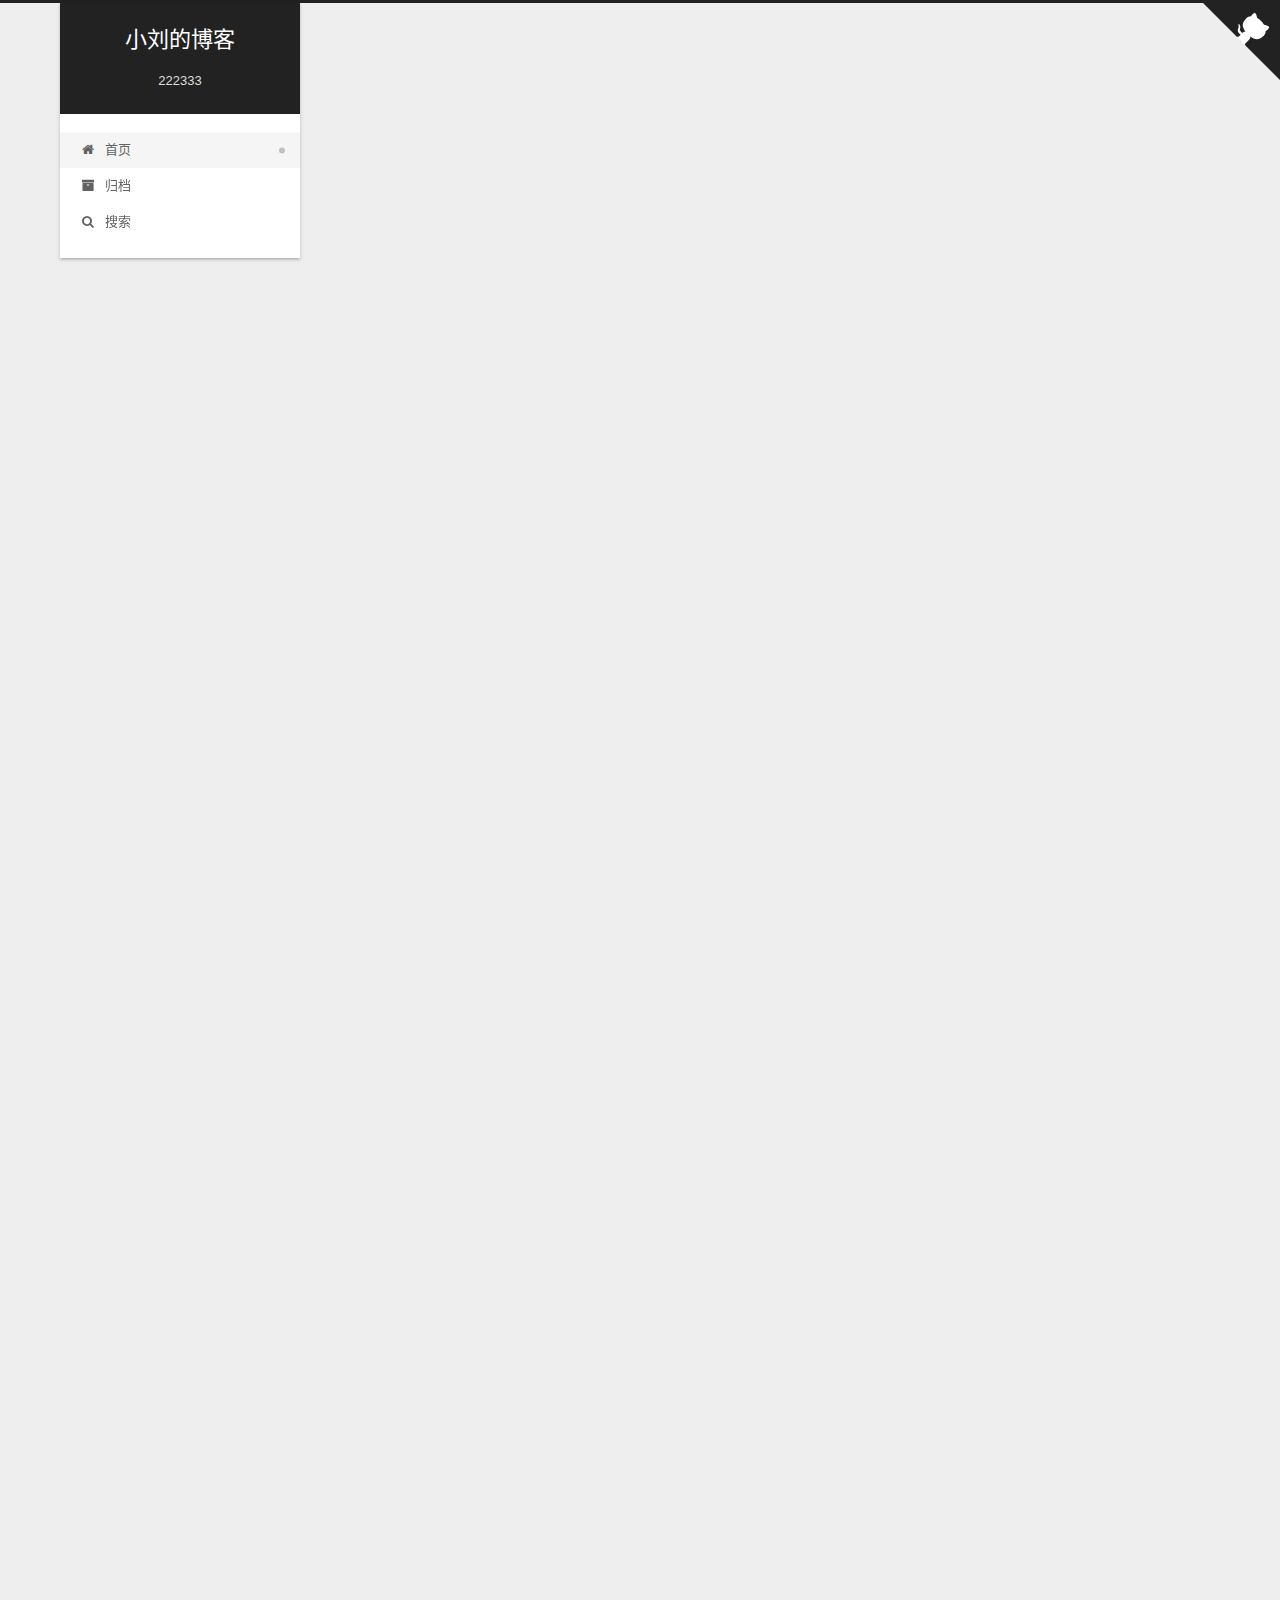
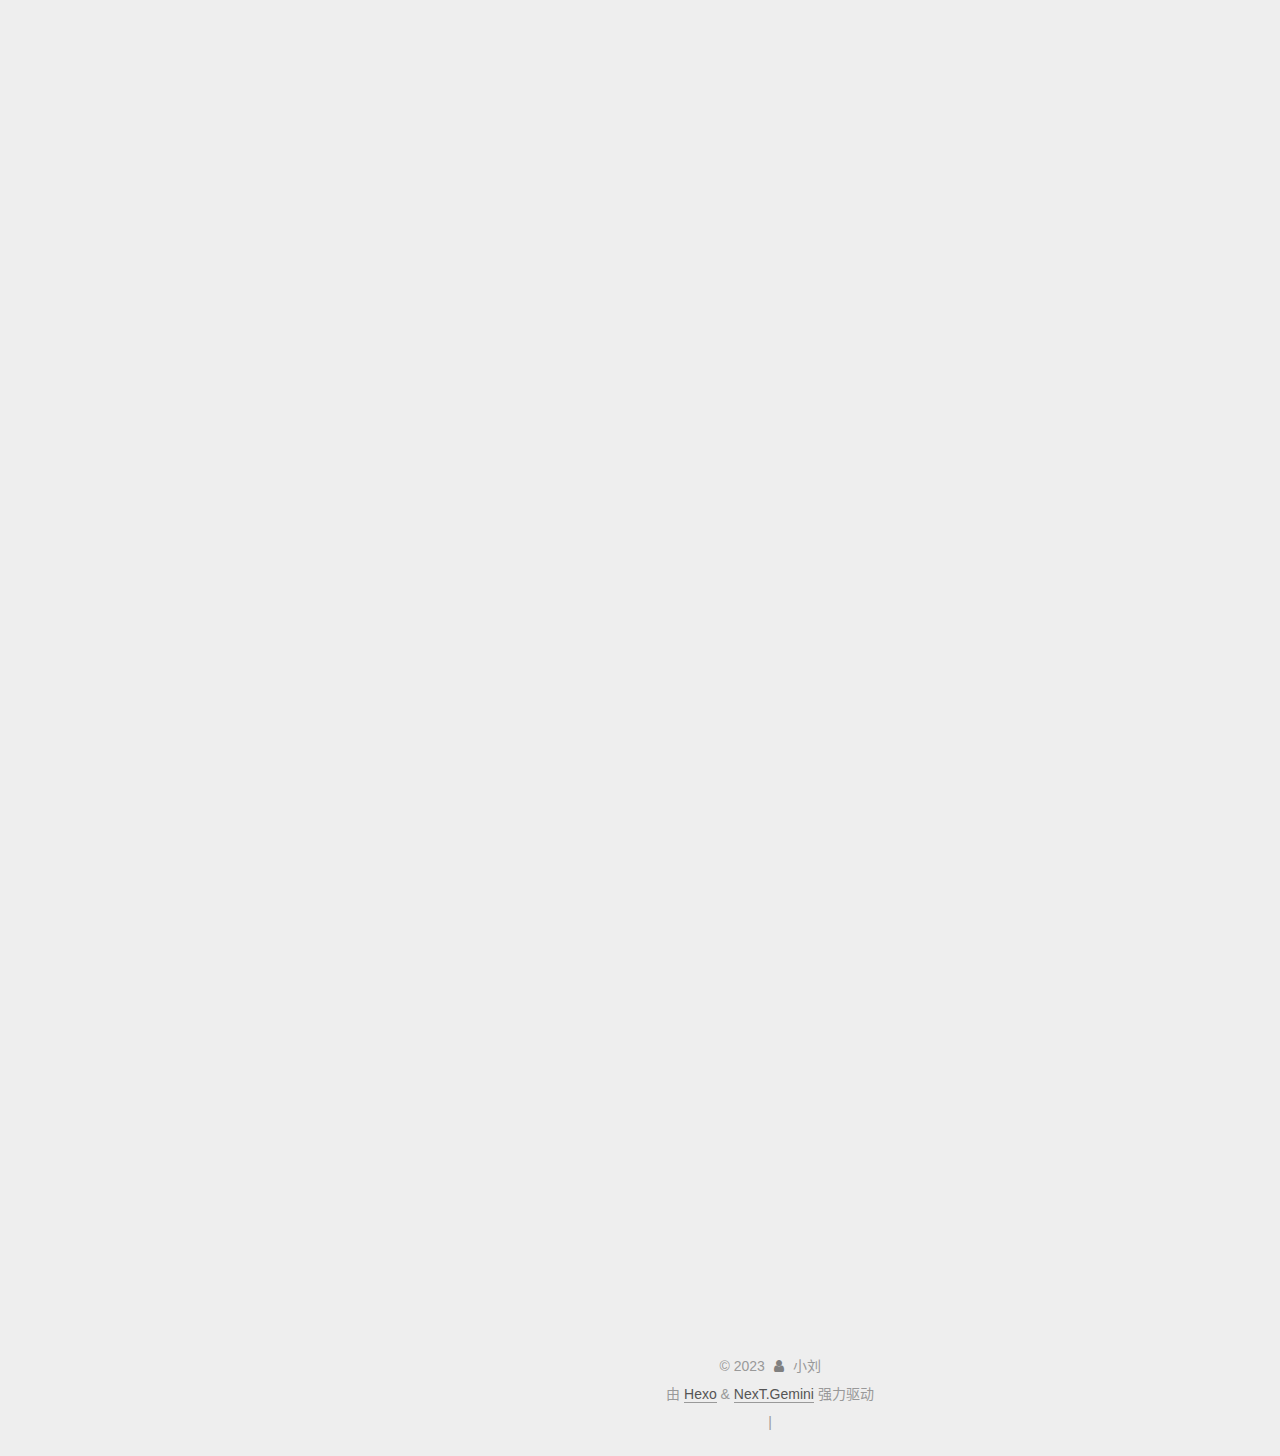
==== index.html @ 027f2c59 "Site updated: 2023-03-18 12:25:12" ====
<!DOCTYPE html>
<html lang="zh-CN">
<head>
  <meta charset="UTF-8">
<meta name="viewport" content="width=device-width, initial-scale=1, maximum-scale=2">
<meta name="theme-color" content="#222">
<meta name="generator" content="Hexo 6.3.0">
  <link rel="apple-touch-icon" sizes="180x180" href="/images/apple-touch-icon-next.png">
  <link rel="icon" type="image/png" sizes="32x32" href="/images/favicon-32x32-next.png">
  <link rel="icon" type="image/png" sizes="16x16" href="/images/favicon-16x16-next.png">
  <link rel="mask-icon" href="/images/logo.svg" color="#222">

<link rel="stylesheet" href="/css/main.css">


<link rel="stylesheet" href="/lib/font-awesome/css/font-awesome.min.css">

<script id="hexo-configurations">
    var NexT = window.NexT || {};
    var CONFIG = {"hostname":"example.com","root":"/","scheme":"Gemini","version":"7.8.0","exturl":false,"sidebar":{"position":"left","display":"post","padding":18,"offset":12,"onmobile":false},"copycode":{"enable":false,"show_result":false,"style":null},"back2top":{"enable":true,"sidebar":false,"scrollpercent":"ture"},"bookmark":{"enable":false,"color":"#222","save":"auto"},"fancybox":false,"mediumzoom":false,"lazyload":false,"pangu":false,"comments":{"style":"tabs","active":null,"storage":true,"lazyload":false,"nav":null},"algolia":{"hits":{"per_page":10},"labels":{"input_placeholder":"Search for Posts","hits_empty":"We didn't find any results for the search: ${query}","hits_stats":"${hits} results found in ${time} ms"}},"localsearch":{"enable":true,"trigger":"auto","top_n_per_article":1,"unescape":false,"preload":false},"motion":{"enable":true,"async":false,"transition":{"post_block":"fadeIn","post_header":"slideDownIn","post_body":"slideDownIn","coll_header":"slideLeftIn","sidebar":"slideUpIn"}}};
  </script>

  <meta name="description" content="11233">
<meta property="og:type" content="website">
<meta property="og:title" content="小刘的博客">
<meta property="og:url" content="http://example.com/index.html">
<meta property="og:site_name" content="小刘的博客">
<meta property="og:description" content="11233">
<meta property="og:locale" content="zh_CN">
<meta property="article:author" content="John Doe">
<meta name="twitter:card" content="summary">

<link rel="canonical" href="http://example.com/">


<script id="page-configurations">
  // https://hexo.io/docs/variables.html
  CONFIG.page = {
    sidebar: "",
    isHome : true,
    isPost : false,
    lang   : 'zh-CN'
  };
</script>

  <title>小刘的博客</title>
  






  <noscript>
  <style>
  .use-motion .brand,
  .use-motion .menu-item,
  .sidebar-inner,
  .use-motion .post-block,
  .use-motion .pagination,
  .use-motion .comments,
  .use-motion .post-header,
  .use-motion .post-body,
  .use-motion .collection-header { opacity: initial; }

  .use-motion .site-title,
  .use-motion .site-subtitle {
    opacity: initial;
    top: initial;
  }

  .use-motion .logo-line-before i { left: initial; }
  .use-motion .logo-line-after i { right: initial; }
  </style>
</noscript>

</head>

<body itemscope itemtype="http://schema.org/WebPage">
  <div class="container use-motion">
    <div class="headband"></div>

    <header class="header" itemscope itemtype="http://schema.org/WPHeader">
      <div class="header-inner"><div class="site-brand-container">
  <div class="site-nav-toggle">
    <div class="toggle" aria-label="切换导航栏">
      <span class="toggle-line toggle-line-first"></span>
      <span class="toggle-line toggle-line-middle"></span>
      <span class="toggle-line toggle-line-last"></span>
    </div>
  </div>

  <div class="site-meta">

    <a href="/" class="brand" rel="start">
      <span class="logo-line-before"><i></i></span>
      <h1 class="site-title">小刘的博客</h1>
      <span class="logo-line-after"><i></i></span>
    </a>
      <p class="site-subtitle" itemprop="description">222333</p>
  </div>

  <div class="site-nav-right">
    <div class="toggle popup-trigger">
        <i class="fa fa-search fa-fw fa-lg"></i>
    </div>
  </div>
</div>




<nav class="site-nav">
  <ul id="menu" class="menu">
        <li class="menu-item menu-item-home">

    <a href="/" rel="section"><i class="fa fa-fw fa-home"></i>首页</a>

  </li>
        <li class="menu-item menu-item-archives">

    <a href="/archives/" rel="section"><i class="fa fa-fw fa-archive"></i>归档</a>

  </li>
      <li class="menu-item menu-item-search">
        <a role="button" class="popup-trigger"><i class="fa fa-search fa-fw"></i>搜索
        </a>
      </li>
  </ul>
</nav>



  <div class="search-pop-overlay">
    <div class="popup search-popup">
        <div class="search-header">
  <span class="search-icon">
    <i class="fa fa-search"></i>
  </span>
  <div class="search-input-container">
    <input autocomplete="off" autocapitalize="off"
           placeholder="搜索..." spellcheck="false"
           type="search" class="search-input">
  </div>
  <span class="popup-btn-close">
    <i class="fa fa-times-circle"></i>
  </span>
</div>
<div id="search-result">
  <div id="no-result">
    <i class="fa fa-spinner fa-pulse fa-5x fa-fw"></i>
  </div>
</div>

    </div>
  </div>

</div>
    </header>

    
  <div class="back-to-top">
    <i class="fa fa-arrow-up"></i>
    <span>0%</span>
  </div>
  <div class="reading-progress-bar"></div>

  <a href="https://github.com/handsomeliu0207" class="github-corner" title="Follow me on GitHub" aria-label="Follow me on GitHub" rel="noopener" target="_blank"><svg width="80" height="80" viewBox="0 0 250 250" aria-hidden="true"><path d="M0,0 L115,115 L130,115 L142,142 L250,250 L250,0 Z"></path><path d="M128.3,109.0 C113.8,99.7 119.0,89.6 119.0,89.6 C122.0,82.7 120.5,78.6 120.5,78.6 C119.2,72.0 123.4,76.3 123.4,76.3 C127.3,80.9 125.5,87.3 125.5,87.3 C122.9,97.6 130.6,101.9 134.4,103.2" fill="currentColor" style="transform-origin: 130px 106px;" class="octo-arm"></path><path d="M115.0,115.0 C114.9,115.1 118.7,116.5 119.8,115.4 L133.7,101.6 C136.9,99.2 139.9,98.4 142.2,98.6 C133.8,88.0 127.5,74.4 143.8,58.0 C148.5,53.4 154.0,51.2 159.7,51.0 C160.3,49.4 163.2,43.6 171.4,40.1 C171.4,40.1 176.1,42.5 178.8,56.2 C183.1,58.6 187.2,61.8 190.9,65.4 C194.5,69.0 197.7,73.2 200.1,77.6 C213.8,80.2 216.3,84.9 216.3,84.9 C212.7,93.1 206.9,96.0 205.4,96.6 C205.1,102.4 203.0,107.8 198.3,112.5 C181.9,128.9 168.3,122.5 157.7,114.1 C157.9,116.9 156.7,120.9 152.7,124.9 L141.0,136.5 C139.8,137.7 141.6,141.9 141.8,141.8 Z" fill="currentColor" class="octo-body"></path></svg></a>


    <main class="main">
      <div class="main-inner">
        <div class="content-wrap">
          

          <div class="content index posts-expand">
            
      
  
  
  <article itemscope itemtype="http://schema.org/Article" class="post-block" lang="zh-CN">
    <link itemprop="mainEntityOfPage" href="http://example.com/2023/03/18/hello-world/">

    <span hidden itemprop="author" itemscope itemtype="http://schema.org/Person">
      <meta itemprop="image" content="/images/avater.jpg">
      <meta itemprop="name" content="Author">
      <meta itemprop="description" content="11233">
    </span>

    <span hidden itemprop="publisher" itemscope itemtype="http://schema.org/Organization">
      <meta itemprop="name" content="小刘的博客">
    </span>
      <header class="post-header">
        <h2 class="post-title" itemprop="name headline">
          
            <a href="/2023/03/18/hello-world/" class="post-title-link" itemprop="url">Hello World</a>
        </h2>

        <div class="post-meta">
            <span class="post-meta-item">
              <span class="post-meta-item-icon">
                <i class="fa fa-calendar-o"></i>
              </span>
              <span class="post-meta-item-text">发表于</span>

              <time title="创建时间：2023-03-18 12:16:13" itemprop="dateCreated datePublished" datetime="2023-03-18T12:16:13+08:00">2023-03-18</time>
            </span>

          

        </div>
      </header>

    
    
    
    <div class="post-body" itemprop="articleBody">

      
          <p>Welcome to <a target="_blank" rel="noopener" href="https://hexo.io/">Hexo</a>! This is your very first post. Check <a target="_blank" rel="noopener" href="https://hexo.io/docs/">documentation</a> for more info. If you get any problems when using Hexo, you can find the answer in <a target="_blank" rel="noopener" href="https://hexo.io/docs/troubleshooting.html">troubleshooting</a> or you can ask me on <a target="_blank" rel="noopener" href="https://github.com/hexojs/hexo/issues">GitHub</a>.</p>
<h2 id="Quick-Start"><a href="#Quick-Start" class="headerlink" title="Quick Start"></a>Quick Start</h2><h3 id="Create-a-new-post"><a href="#Create-a-new-post" class="headerlink" title="Create a new post"></a>Create a new post</h3><figure class="highlight bash"><table><tr><td class="gutter"><pre><span class="line">1</span><br></pre></td><td class="code"><pre><span class="line">$ hexo new <span class="string">&quot;My New Post&quot;</span></span><br></pre></td></tr></table></figure>

<p>More info: <a target="_blank" rel="noopener" href="https://hexo.io/docs/writing.html">Writing</a></p>
<h3 id="Run-server"><a href="#Run-server" class="headerlink" title="Run server"></a>Run server</h3><figure class="highlight bash"><table><tr><td class="gutter"><pre><span class="line">1</span><br></pre></td><td class="code"><pre><span class="line">$ hexo server</span><br></pre></td></tr></table></figure>

<p>More info: <a target="_blank" rel="noopener" href="https://hexo.io/docs/server.html">Server</a></p>
<h3 id="Generate-static-files"><a href="#Generate-static-files" class="headerlink" title="Generate static files"></a>Generate static files</h3><figure class="highlight bash"><table><tr><td class="gutter"><pre><span class="line">1</span><br></pre></td><td class="code"><pre><span class="line">$ hexo generate</span><br></pre></td></tr></table></figure>

<p>More info: <a target="_blank" rel="noopener" href="https://hexo.io/docs/generating.html">Generating</a></p>
<h3 id="Deploy-to-remote-sites"><a href="#Deploy-to-remote-sites" class="headerlink" title="Deploy to remote sites"></a>Deploy to remote sites</h3><figure class="highlight bash"><table><tr><td class="gutter"><pre><span class="line">1</span><br></pre></td><td class="code"><pre><span class="line">$ hexo deploy</span><br></pre></td></tr></table></figure>

<p>More info: <a target="_blank" rel="noopener" href="https://hexo.io/docs/one-command-deployment.html">Deployment</a></p>

      
    </div>

    
    
    
      <footer class="post-footer">
        <div class="post-eof"></div>
      </footer>
  </article>
  
  
  

      
  
  
  <article itemscope itemtype="http://schema.org/Article" class="post-block" lang="zh-CN">
    <link itemprop="mainEntityOfPage" href="http://example.com/2022/01/20/1-20-%E5%AD%A6%E4%B9%A0%E8%AE%B0%E5%BD%95/">

    <span hidden itemprop="author" itemscope itemtype="http://schema.org/Person">
      <meta itemprop="image" content="/images/avater.jpg">
      <meta itemprop="name" content="Author">
      <meta itemprop="description" content="11233">
    </span>

    <span hidden itemprop="publisher" itemscope itemtype="http://schema.org/Organization">
      <meta itemprop="name" content="小刘的博客">
    </span>
      <header class="post-header">
        <h2 class="post-title" itemprop="name headline">
          
            <a href="/2022/01/20/1-20-%E5%AD%A6%E4%B9%A0%E8%AE%B0%E5%BD%95/" class="post-title-link" itemprop="url">1.20 学习记录</a>
        </h2>

        <div class="post-meta">
            <span class="post-meta-item">
              <span class="post-meta-item-icon">
                <i class="fa fa-calendar-o"></i>
              </span>
              <span class="post-meta-item-text">发表于</span>

              <time title="创建时间：2022-01-20 20:34:03" itemprop="dateCreated datePublished" datetime="2022-01-20T20:34:03+08:00">2022-01-20</time>
            </span>
              <span class="post-meta-item">
                <span class="post-meta-item-icon">
                  <i class="fa fa-calendar-check-o"></i>
                </span>
                <span class="post-meta-item-text">更新于</span>
                <time title="修改时间：2023-03-18 11:01:43" itemprop="dateModified" datetime="2023-03-18T11:01:43+08:00">2023-03-18</time>
              </span>

          

        </div>
      </header>

    
    
    
    <div class="post-body" itemprop="articleBody">

      
          <h2 id="1-静态成员"><a href="#1-静态成员" class="headerlink" title="1 静态成员"></a>1 静态成员</h2><p>静态成员就是在成员变量和成员函数前加上关键字static，称为静态成员。</p>
<p>静态成员分为：</p>
<ul>
<li><p>静态成员变量</p>
<ul>
<li><p>所有对象共享同一份数据</p>
</li>
<li><p>在编译阶段分配内存</p>
</li>
<li><p>类内声明，类外初始化</p>
          <!--noindex-->
            <div class="post-button">
              <a class="btn" href="/2022/01/20/1-20-%E5%AD%A6%E4%B9%A0%E8%AE%B0%E5%BD%95/#more" rel="contents">
                阅读全文 &raquo;
              </a>
            </div>
          <!--/noindex-->
        
      
    </div>

    
    
    
      <footer class="post-footer">
        <div class="post-eof"></div>
      </footer>
  </article>
  
  
  

      
  
  
  <article itemscope itemtype="http://schema.org/Article" class="post-block" lang="zh-CN">
    <link itemprop="mainEntityOfPage" href="http://example.com/2022/01/19/%E6%9E%84%E9%80%A0%E5%87%BD%E6%95%B0%E5%92%8C%E6%9E%90%E6%9E%84%E5%87%BD%E6%95%B0/">

    <span hidden itemprop="author" itemscope itemtype="http://schema.org/Person">
      <meta itemprop="image" content="/images/avater.jpg">
      <meta itemprop="name" content="Author">
      <meta itemprop="description" content="11233">
    </span>

    <span hidden itemprop="publisher" itemscope itemtype="http://schema.org/Organization">
      <meta itemprop="name" content="小刘的博客">
    </span>
      <header class="post-header">
        <h2 class="post-title" itemprop="name headline">
          
            <a href="/2022/01/19/%E6%9E%84%E9%80%A0%E5%87%BD%E6%95%B0%E5%92%8C%E6%9E%90%E6%9E%84%E5%87%BD%E6%95%B0/" class="post-title-link" itemprop="url">对象的初始化和清理</a>
        </h2>

        <div class="post-meta">
            <span class="post-meta-item">
              <span class="post-meta-item-icon">
                <i class="fa fa-calendar-o"></i>
              </span>
              <span class="post-meta-item-text">发表于</span>
              

              <time title="创建时间：2022-01-19 10:13:33 / 修改时间：23:29:31" itemprop="dateCreated datePublished" datetime="2022-01-19T10:13:33+08:00">2022-01-19</time>
            </span>

          

        </div>
      </header>

    
    
    
    <div class="post-body" itemprop="articleBody">

      
          <h2 id="1-构造函数和析构函数基本概念和语法"><a href="#1-构造函数和析构函数基本概念和语法" class="headerlink" title="1 构造函数和析构函数基本概念和语法"></a>1 构造函数和析构函数基本概念和语法</h2><p>对象的<strong>初始化和清理</strong>也是两个非常重要的安全问题</p>
<p>​	一个对象或者变量没有初始状态，对其使用后果是未知</p>
<p>​	同样的使用完一个对象或变量，没有及时清理，也会造成一定的安全问题</p>
<p>c++利用了<strong>构造函数</strong>和<strong>析构函数</strong>解决上述问题，这两个函数将会被编译器自动调用，完成对象初始化和清理工作。</p>
<p>对象的初始化和清理工作是编译器强制要我们做的事情，因此如果<strong>我们不提供构造和析构，编译器会提供</strong></p>
<p><strong>编译器提供的构造函数和析构函数是空实现。</strong></p>
<ul>
<li>构造函数：主要作用在于创建对象时为对象的成员属性赋值，构造函数由编译器自动调用，无须手动调用。</li>
<li>析构函数：主要作用在于对象<strong>销毁前</strong>系统自动调用，执行一些清理工作。</li>
</ul>
          <!--noindex-->
            <div class="post-button">
              <a class="btn" href="/2022/01/19/%E6%9E%84%E9%80%A0%E5%87%BD%E6%95%B0%E5%92%8C%E6%9E%90%E6%9E%84%E5%87%BD%E6%95%B0/#more" rel="contents">
                阅读全文 &raquo;
              </a>
            </div>
          <!--/noindex-->
        
      
    </div>

    
    
    
      <footer class="post-footer">
        <div class="post-eof"></div>
      </footer>
  </article>
  
  
  

      
  
  
  <article itemscope itemtype="http://schema.org/Article" class="post-block" lang="zh-CN">
    <link itemprop="mainEntityOfPage" href="http://example.com/2022/01/18/1-18-%E5%AD%A6%E4%B9%A0%E8%AE%B0%E5%BD%95-%E7%B1%BB%E5%92%8C%E5%AF%B9%E8%B1%A1/">

    <span hidden itemprop="author" itemscope itemtype="http://schema.org/Person">
      <meta itemprop="image" content="/images/avater.jpg">
      <meta itemprop="name" content="Author">
      <meta itemprop="description" content="11233">
    </span>

    <span hidden itemprop="publisher" itemscope itemtype="http://schema.org/Organization">
      <meta itemprop="name" content="小刘的博客">
    </span>
      <header class="post-header">
        <h2 class="post-title" itemprop="name headline">
          
            <a href="/2022/01/18/1-18-%E5%AD%A6%E4%B9%A0%E8%AE%B0%E5%BD%95-%E7%B1%BB%E5%92%8C%E5%AF%B9%E8%B1%A1/" class="post-title-link" itemprop="url">1.18 学习记录 类和对象</a>
        </h2>

        <div class="post-meta">
            <span class="post-meta-item">
              <span class="post-meta-item-icon">
                <i class="fa fa-calendar-o"></i>
              </span>
              <span class="post-meta-item-text">发表于</span>

              <time title="创建时间：2022-01-18 22:05:23" itemprop="dateCreated datePublished" datetime="2022-01-18T22:05:23+08:00">2022-01-18</time>
            </span>
              <span class="post-meta-item">
                <span class="post-meta-item-icon">
                  <i class="fa fa-calendar-check-o"></i>
                </span>
                <span class="post-meta-item-text">更新于</span>
                <time title="修改时间：2022-01-19 23:26:32" itemprop="dateModified" datetime="2022-01-19T23:26:32+08:00">2022-01-19</time>
              </span>

          

        </div>
      </header>

    
    
    
    <div class="post-body" itemprop="articleBody">

      
          <h1 id="类和对象-封装"><a href="#类和对象-封装" class="headerlink" title="类和对象 封装"></a>类和对象 封装</h1><ol>
<li><p>访问权限 </p>
<ul>
<li>public 类内和类外都可访问</li>
<li>protected 类内可以访问，类外不可以访问 可以继承</li>
<li>private 类内可以访问，类外不可以访问</li>
</ul>
</li>
<li><ul>
<li><p>struct 默认是公共权限</p>
</li>
<li><p>class 默认是私有权限</p>
</li>
</ul>
</li>
<li><p>立方体实例</p>
<p>设计立方体类(Cube)</p>
<p>求出立方体的面积和体积</p>
<p>分别用全局函数和成员函数判断两个立方体是否相等。</p>
          <!--noindex-->
            <div class="post-button">
              <a class="btn" href="/2022/01/18/1-18-%E5%AD%A6%E4%B9%A0%E8%AE%B0%E5%BD%95-%E7%B1%BB%E5%92%8C%E5%AF%B9%E8%B1%A1/#more" rel="contents">
                阅读全文 &raquo;
              </a>
            </div>
          <!--/noindex-->
        
      
    </div>

    
    
    
      <footer class="post-footer">
        <div class="post-eof"></div>
      </footer>
  </article>
  
  
  

      
  
  
  <article itemscope itemtype="http://schema.org/Article" class="post-block" lang="zh-CN">
    <link itemprop="mainEntityOfPage" href="http://example.com/2022/01/17/2022-1-17-%E5%AD%A6%E4%B9%A0%E7%AC%94%E8%AE%B0/">

    <span hidden itemprop="author" itemscope itemtype="http://schema.org/Person">
      <meta itemprop="image" content="/images/avater.jpg">
      <meta itemprop="name" content="Author">
      <meta itemprop="description" content="11233">
    </span>

    <span hidden itemprop="publisher" itemscope itemtype="http://schema.org/Organization">
      <meta itemprop="name" content="小刘的博客">
    </span>
      <header class="post-header">
        <h2 class="post-title" itemprop="name headline">
          
            <a href="/2022/01/17/2022-1-17-%E5%AD%A6%E4%B9%A0%E7%AC%94%E8%AE%B0/" class="post-title-link" itemprop="url">2022.1.17 学习笔记</a>
        </h2>

        <div class="post-meta">
            <span class="post-meta-item">
              <span class="post-meta-item-icon">
                <i class="fa fa-calendar-o"></i>
              </span>
              <span class="post-meta-item-text">发表于</span>

              <time title="创建时间：2022-01-17 11:28:14" itemprop="dateCreated datePublished" datetime="2022-01-17T11:28:14+08:00">2022-01-17</time>
            </span>
              <span class="post-meta-item">
                <span class="post-meta-item-icon">
                  <i class="fa fa-calendar-check-o"></i>
                </span>
                <span class="post-meta-item-text">更新于</span>
                <time title="修改时间：2022-01-19 23:27:11" itemprop="dateModified" datetime="2022-01-19T23:27:11+08:00">2022-01-19</time>
              </span>

          

        </div>
      </header>

    
    
    
    <div class="post-body" itemprop="articleBody">

      
          <h1 id="1-内存分区模型"><a href="#1-内存分区模型" class="headerlink" title="1 内存分区模型"></a>1 内存分区模型</h1><p>程序执行时内存分为4个区域</p>
<ul>
<li>代码区：存放函数体的二进制代码，由操作系统进行管理的</li>
<li>全局区：存放全局变量和静态变量以及常量</li>
<li>栈区：由编译器自动分配释放, 存放函数的参数值,局部变量等</li>
<li>堆区：由程序员分配和释放,若程序员不释放,程序结束时由操作系统回收
          <!--noindex-->
            <div class="post-button">
              <a class="btn" href="/2022/01/17/2022-1-17-%E5%AD%A6%E4%B9%A0%E7%AC%94%E8%AE%B0/#more" rel="contents">
                阅读全文 &raquo;
              </a>
            </div>
          <!--/noindex-->
        
      
    </div>

    
    
    
      <footer class="post-footer">
        <div class="post-eof"></div>
      </footer>
  </article>
  
  
  

      
  
  
  <article itemscope itemtype="http://schema.org/Article" class="post-block" lang="zh-CN">
    <link itemprop="mainEntityOfPage" href="http://example.com/2022/01/01/%E6%88%91%E7%9A%84%E7%AC%AC%E4%B8%80%E7%AF%87%E5%8D%9A%E5%AE%A2/">

    <span hidden itemprop="author" itemscope itemtype="http://schema.org/Person">
      <meta itemprop="image" content="/images/avater.jpg">
      <meta itemprop="name" content="Author">
      <meta itemprop="description" content="11233">
    </span>

    <span hidden itemprop="publisher" itemscope itemtype="http://schema.org/Organization">
      <meta itemprop="name" content="小刘的博客">
    </span>
      <header class="post-header">
        <h2 class="post-title" itemprop="name headline">
          
            <a href="/2022/01/01/%E6%88%91%E7%9A%84%E7%AC%AC%E4%B8%80%E7%AF%87%E5%8D%9A%E5%AE%A2/" class="post-title-link" itemprop="url">我的第一篇博客</a>
        </h2>

        <div class="post-meta">
            <span class="post-meta-item">
              <span class="post-meta-item-icon">
                <i class="fa fa-calendar-o"></i>
              </span>
              <span class="post-meta-item-text">发表于</span>
              

              <time title="创建时间：2022-01-01 00:18:33 / 修改时间：12:09:30" itemprop="dateCreated datePublished" datetime="2022-01-01T00:18:33+08:00">2022-01-01</time>
            </span>

          

        </div>
      </header>

    
    
    
    <div class="post-body" itemprop="articleBody">

      
          <p>这是我的第一篇博客，也算是跨年生成的一篇博客，因为这是在年前开始弄，第二天才搭好的。</p>
<p>此刻的我独自一人在宿舍跨年，整个博客记录一下今后学习编程的过程。</p>
<p>祝大家2022事事顺利！</p>
<p>第一篇就这样。</p>

      
    </div>

    
    
    
      <footer class="post-footer">
        <div class="post-eof"></div>
      </footer>
  </article>
  
  
  


  



          </div>
          

<script>
  window.addEventListener('tabs:register', () => {
    let { activeClass } = CONFIG.comments;
    if (CONFIG.comments.storage) {
      activeClass = localStorage.getItem('comments_active') || activeClass;
    }
    if (activeClass) {
      let activeTab = document.querySelector(`a[href="#comment-${activeClass}"]`);
      if (activeTab) {
        activeTab.click();
      }
    }
  });
  if (CONFIG.comments.storage) {
    window.addEventListener('tabs:click', event => {
      if (!event.target.matches('.tabs-comment .tab-content .tab-pane')) return;
      let commentClass = event.target.classList[1];
      localStorage.setItem('comments_active', commentClass);
    });
  }
</script>

        </div>
          
  
  <div class="toggle sidebar-toggle">
    <span class="toggle-line toggle-line-first"></span>
    <span class="toggle-line toggle-line-middle"></span>
    <span class="toggle-line toggle-line-last"></span>
  </div>

  <aside class="sidebar">
    <div class="sidebar-inner">

      <ul class="sidebar-nav motion-element">
        <li class="sidebar-nav-toc">
          文章目录
        </li>
        <li class="sidebar-nav-overview">
          站点概览
        </li>
      </ul>

      <!--noindex-->
      <div class="post-toc-wrap sidebar-panel">
      </div>
      <!--/noindex-->

      <div class="site-overview-wrap sidebar-panel">
        <div class="site-author motion-element" itemprop="author" itemscope itemtype="http://schema.org/Person">
    <img class="site-author-image" itemprop="image" alt="Author"
      src="/images/avater.jpg">
  <p class="site-author-name" itemprop="name">Author</p>
  <div class="site-description" itemprop="description">11233</div>
</div>
<div class="site-state-wrap motion-element">
  <nav class="site-state">
      <div class="site-state-item site-state-posts">
          <a href="/archives/">
        
          <span class="site-state-item-count">6</span>
          <span class="site-state-item-name">日志</span>
        </a>
      </div>
      <div class="site-state-item site-state-tags">
        <span class="site-state-item-count">1</span>
        <span class="site-state-item-name">标签</span>
      </div>
  </nav>
</div>



      </div>
	  	  
          <!-- canvas粒子时钟 -->
          <div style="">
  <canvas id="canvas" style="width:60%;">当前浏览器不支持canvas，请更换浏览器后再试</canvas>
</div>
<script>
(function(){

   var digit=
    [
        [
            [0,0,1,1,1,0,0],
            [0,1,1,0,1,1,0],
            [1,1,0,0,0,1,1],
            [1,1,0,0,0,1,1],
            [1,1,0,0,0,1,1],
            [1,1,0,0,0,1,1],
            [1,1,0,0,0,1,1],
            [1,1,0,0,0,1,1],
            [0,1,1,0,1,1,0],
            [0,0,1,1,1,0,0]
        ],//0
        [
            [0,0,0,1,1,0,0],
            [0,1,1,1,1,0,0],
            [0,0,0,1,1,0,0],
            [0,0,0,1,1,0,0],
            [0,0,0,1,1,0,0],
            [0,0,0,1,1,0,0],
            [0,0,0,1,1,0,0],
            [0,0,0,1,1,0,0],
            [0,0,0,1,1,0,0],
            [1,1,1,1,1,1,1]
        ],//1
        [
            [0,1,1,1,1,1,0],
            [1,1,0,0,0,1,1],
            [0,0,0,0,0,1,1],
            [0,0,0,0,1,1,0],
            [0,0,0,1,1,0,0],
            [0,0,1,1,0,0,0],
            [0,1,1,0,0,0,0],
            [1,1,0,0,0,0,0],
            [1,1,0,0,0,1,1],
            [1,1,1,1,1,1,1]
        ],//2
        [
            [1,1,1,1,1,1,1],
            [0,0,0,0,0,1,1],
            [0,0,0,0,1,1,0],
            [0,0,0,1,1,0,0],
            [0,0,1,1,1,0,0],
            [0,0,0,0,1,1,0],
            [0,0,0,0,0,1,1],
            [0,0,0,0,0,1,1],
            [1,1,0,0,0,1,1],
            [0,1,1,1,1,1,0]
        ],//3
        [
            [0,0,0,0,1,1,0],
            [0,0,0,1,1,1,0],
            [0,0,1,1,1,1,0],
            [0,1,1,0,1,1,0],
            [1,1,0,0,1,1,0],
            [1,1,1,1,1,1,1],
            [0,0,0,0,1,1,0],
            [0,0,0,0,1,1,0],
            [0,0,0,0,1,1,0],
            [0,0,0,1,1,1,1]
        ],//4
        [
            [1,1,1,1,1,1,1],
            [1,1,0,0,0,0,0],
            [1,1,0,0,0,0,0],
            [1,1,1,1,1,1,0],
            [0,0,0,0,0,1,1],
            [0,0,0,0,0,1,1],
            [0,0,0,0,0,1,1],
            [0,0,0,0,0,1,1],
            [1,1,0,0,0,1,1],
            [0,1,1,1,1,1,0]
        ],//5
        [
            [0,0,0,0,1,1,0],
            [0,0,1,1,0,0,0],
            [0,1,1,0,0,0,0],
            [1,1,0,0,0,0,0],
            [1,1,0,1,1,1,0],
            [1,1,0,0,0,1,1],
            [1,1,0,0,0,1,1],
            [1,1,0,0,0,1,1],
            [1,1,0,0,0,1,1],
            [0,1,1,1,1,1,0]
        ],//6
        [
            [1,1,1,1,1,1,1],
            [1,1,0,0,0,1,1],
            [0,0,0,0,1,1,0],
            [0,0,0,0,1,1,0],
            [0,0,0,1,1,0,0],
            [0,0,0,1,1,0,0],
            [0,0,1,1,0,0,0],
            [0,0,1,1,0,0,0],
            [0,0,1,1,0,0,0],
            [0,0,1,1,0,0,0]
        ],//7
        [
            [0,1,1,1,1,1,0],
            [1,1,0,0,0,1,1],
            [1,1,0,0,0,1,1],
            [1,1,0,0,0,1,1],
            [0,1,1,1,1,1,0],
            [1,1,0,0,0,1,1],
            [1,1,0,0,0,1,1],
            [1,1,0,0,0,1,1],
            [1,1,0,0,0,1,1],
            [0,1,1,1,1,1,0]
        ],//8
        [
            [0,1,1,1,1,1,0],
            [1,1,0,0,0,1,1],
            [1,1,0,0,0,1,1],
            [1,1,0,0,0,1,1],
            [0,1,1,1,0,1,1],
            [0,0,0,0,0,1,1],
            [0,0,0,0,0,1,1],
            [0,0,0,0,1,1,0],
            [0,0,0,1,1,0,0],
            [0,1,1,0,0,0,0]
        ],//9
        [
            [0,0,0,0,0,0,0],
            [0,0,1,1,1,0,0],
            [0,0,1,1,1,0,0],
            [0,0,1,1,1,0,0],
            [0,0,0,0,0,0,0],
            [0,0,0,0,0,0,0],
            [0,0,1,1,1,0,0],
            [0,0,1,1,1,0,0],
            [0,0,1,1,1,0,0],
            [0,0,0,0,0,0,0]
        ]//:
    ];

var canvas = document.getElementById('canvas');

if(canvas.getContext){
    var cxt = canvas.getContext('2d');
    //声明canvas的宽高
    var H = 100,W = 700;
    canvas.height = H;
    canvas.width = W;
    cxt.fillStyle = '#f00';
    cxt.fillRect(10,10,50,50);

    //存储时间数据
    var data = [];
    //存储运动的小球
    var balls = [];
    //设置粒子半径
    var R = canvas.height/20-1;
    (function(){
        var temp = /(\d)(\d):(\d)(\d):(\d)(\d)/.exec(new Date());
        //存储时间数字，由十位小时、个位小时、冒号、十位分钟、个位分钟、冒号、十位秒钟、个位秒钟这7个数字组成
        data.push(temp[1],temp[2],10,temp[3],temp[4],10,temp[5],temp[6]);
    })();

    /*生成点阵数字*/
    function renderDigit(index,num){
        for(var i = 0; i < digit[num].length; i++){
            for(var j = 0; j < digit[num][i].length; j++){
                if(digit[num][i][j] == 1){
                    cxt.beginPath();
                    cxt.arc(14*(R+2)*index + j*2*(R+1)+(R+1),i*2*(R+1)+(R+1),R,0,2*Math.PI);
                    cxt.closePath();
                    cxt.fill();
                }
            }
        }
    }

    /*更新时钟*/
    function updateDigitTime(){
        var changeNumArray = [];
        var temp = /(\d)(\d):(\d)(\d):(\d)(\d)/.exec(new Date());
        var NewData = [];
        NewData.push(temp[1],temp[2],10,temp[3],temp[4],10,temp[5],temp[6]);
        for(var i = data.length-1; i >=0 ; i--){
            //时间发生变化
            if(NewData[i] !== data[i]){
                //将变化的数字值和在data数组中的索引存储在changeNumArray数组中
                changeNumArray.push(i+'_'+(Number(data[i])+1)%10);
            }
        }
        //增加小球
        for(var i = 0; i< changeNumArray.length; i++){
            addBalls.apply(this,changeNumArray[i].split('_'));
        }
        data = NewData.concat();
    }

    /*更新小球状态*/
    function updateBalls(){
        for(var i = 0; i < balls.length; i++){
            balls[i].stepY += balls[i].disY;
            balls[i].x += balls[i].stepX;
            balls[i].y += balls[i].stepY;
            if(balls[i].x > W + R || balls[i].y > H + R){
                balls.splice(i,1);
                i--;
            }
        }
    }

    /*增加要运动的小球*/
    function addBalls(index,num){
        var numArray = [1,2,3];
        var colorArray =  ["#3BE","#09C","#A6C","#93C","#9C0","#690","#FB3","#F80","#F44","#C00"];
        for(var i = 0; i < digit[num].length; i++){
            for(var j = 0; j < digit[num][i].length; j++){
                if(digit[num][i][j] == 1){
                    var ball = {
                        x:14*(R+2)*index + j*2*(R+1)+(R+1),
                        y:i*2*(R+1)+(R+1),
                        stepX:Math.floor(Math.random() * 4 -2),
                        stepY:-2*numArray[Math.floor(Math.random()*numArray.length)],
                        color:colorArray[Math.floor(Math.random()*colorArray.length)],
                        disY:1
                    };
                    balls.push(ball);
                }
            }
        }
    }

    /*渲染*/
    function render(){
        //重置画布宽度，达到清空画布的效果
        canvas.height = 100;
        //渲染时钟
        for(var i = 0; i < data.length; i++){
            renderDigit(i,data[i]);
        }
        //渲染小球
        for(var i = 0; i < balls.length; i++){
            cxt.beginPath();
            cxt.arc(balls[i].x,balls[i].y,R,0,2*Math.PI);
            cxt.fillStyle = balls[i].color;
            cxt.closePath();
            cxt.fill();
        }
    }

    clearInterval(oTimer);
    var oTimer = setInterval(function(){
        //更新时钟
        updateDigitTime();
        //更新小球状态
        updateBalls();
        //渲染
        render();
    },50);
}

})();
</script>

      

    </div>
  </aside>
  <div id="sidebar-dimmer"></div>


      </div>
    </main>

    <footer class="footer">
      <div class="footer-inner">
        

        

<div class="copyright">
  
  &copy; 
  <span itemprop="copyrightYear">2023</span>
  <span class="with-love">
    <i class="fa fa-user"></i>
  </span>
  <span class="author" itemprop="copyrightHolder">小刘</span>
</div>
  <div class="powered-by">由 <a href="https://hexo.io/" class="theme-link" rel="noopener" target="_blank">Hexo</a> & <a href="https://theme-next.org/" class="theme-link" rel="noopener" target="_blank">NexT.Gemini</a> 强力驱动
  </div>

        
<div class="busuanzi-count">
  <script async src="https://busuanzi.ibruce.info/busuanzi/2.3/busuanzi.pure.mini.js"></script>
    <span class="post-meta-item" id="busuanzi_container_site_uv" style="display: none;">
      <span class="post-meta-item-icon">
        <i class="fa fa-user"></i>
      </span>
      <span class="site-uv" title="总访客量">
        <span id="busuanzi_value_site_uv"></span>
      </span>
    </span>
    <span class="post-meta-divider">|</span>
    <span class="post-meta-item" id="busuanzi_container_site_pv" style="display: none;">
      <span class="post-meta-item-icon">
        <i class="fa fa-eye"></i>
      </span>
      <span class="site-pv" title="总访问量">
        <span id="busuanzi_value_site_pv"></span>
      </span>
    </span>
</div>








      </div>
    </footer>
  </div>

  
  <script src="/lib/anime.min.js"></script>
  <script src="/lib/velocity/velocity.min.js"></script>
  <script src="/lib/velocity/velocity.ui.min.js"></script>

<script src="/js/utils.js"></script>

<script src="/js/motion.js"></script>


<script src="/js/schemes/pisces.js"></script>


<script src="/js/next-boot.js"></script>




  




  
<script src="/js/local-search.js"></script>













  

  

</body>
</html>
---- css/main.css ----
:root {
  --body-bg-color: #eee;
  --content-bg-color: #fff;
  --card-bg-color: #f5f5f5;
  --text-color: #555;
  --link-color: #555;
  --link-hover-color: #222;
  --brand-color: #fff;
  --brand-hover-color: #fff;
  --table-row-odd-bg-color: #f9f9f9;
  --table-row-hover-bg-color: #f5f5f5;
  --menu-item-bg-color: #f5f5f5;
  --btn-default-bg: #fff;
  --btn-default-color: #555;
  --btn-default-border-color: #555;
  --btn-default-hover-bg: #222;
  --btn-default-hover-color: #fff;
  --btn-default-hover-border-color: #222;
}
html {
  line-height: 1.15; /* 1 */
  -webkit-text-size-adjust: 100%; /* 2 */
}
body {
  margin: 0;
}
main {
  display: block;
}
h1 {
  font-size: 2em;
  margin: 0.67em 0;
}
hr {
  box-sizing: content-box; /* 1 */
  height: 0; /* 1 */
  overflow: visible; /* 2 */
}
pre {
  font-family: monospace, monospace; /* 1 */
  font-size: 1em; /* 2 */
}
a {
  background: transparent;
}
abbr[title] {
  border-bottom: none; /* 1 */
  text-decoration: underline; /* 2 */
  text-decoration: underline dotted; /* 2 */
}
b,
strong {
  font-weight: bolder;
}
code,
kbd,
samp {
  font-family: monospace, monospace; /* 1 */
  font-size: 1em; /* 2 */
}
small {
  font-size: 80%;
}
sub,
sup {
  font-size: 75%;
  line-height: 0;
  position: relative;
  vertical-align: baseline;
}
sub {
  bottom: -0.25em;
}
sup {
  top: -0.5em;
}
img {
  border-style: none;
}
button,
input,
optgroup,
select,
textarea {
  font-family: inherit; /* 1 */
  font-size: 100%; /* 1 */
  line-height: 1.15; /* 1 */
  margin: 0; /* 2 */
}
button,
input {
/* 1 */
  overflow: visible;
}
button,
select {
/* 1 */
  text-transform: none;
}
button,
[type='button'],
[type='reset'],
[type='submit'] {
  -webkit-appearance: button;
}
button::-moz-focus-inner,
[type='button']::-moz-focus-inner,
[type='reset']::-moz-focus-inner,
[type='submit']::-moz-focus-inner {
  border-style: none;
  padding: 0;
}
button:-moz-focusring,
[type='button']:-moz-focusring,
[type='reset']:-moz-focusring,
[type='submit']:-moz-focusring {
  outline: 1px dotted ButtonText;
}
fieldset {
  padding: 0.35em 0.75em 0.625em;
}
legend {
  box-sizing: border-box; /* 1 */
  color: inherit; /* 2 */
  display: table; /* 1 */
  max-width: 100%; /* 1 */
  padding: 0; /* 3 */
  white-space: normal; /* 1 */
}
progress {
  vertical-align: baseline;
}
textarea {
  overflow: auto;
}
[type='checkbox'],
[type='radio'] {
  box-sizing: border-box; /* 1 */
  padding: 0; /* 2 */
}
[type='number']::-webkit-inner-spin-button,
[type='number']::-webkit-outer-spin-button {
  height: auto;
}
[type='search'] {
  outline-offset: -2px; /* 2 */
  -webkit-appearance: textfield; /* 1 */
}
[type='search']::-webkit-search-decoration {
  -webkit-appearance: none;
}
::-webkit-file-upload-button {
  font: inherit; /* 2 */
  -webkit-appearance: button; /* 1 */
}
details {
  display: block;
}
summary {
  display: list-item;
}
template {
  display: none;
}
[hidden] {
  display: none;
}
::selection {
  background: #262a30;
  color: #eee;
}
html,
body {
  height: 100%;
}
body {
  background: var(--body-bg-color);
  color: var(--text-color);
  font-family: 'Lato', "PingFang SC", "Microsoft YaHei", sans-serif;
  font-size: 1em;
  line-height: 2;
}
@media (max-width: 991px) {
  body {
    padding-left: 0 !important;
    padding-right: 0 !important;
  }
}
h1,
h2,
h3,
h4,
h5,
h6 {
  font-family: 'Lato', "PingFang SC", "Microsoft YaHei", sans-serif;
  font-weight: bold;
  line-height: 1.5;
  margin: 20px 0 15px;
}
h1 {
  font-size: 1.5em;
}
h2 {
  font-size: 1.375em;
}
h3 {
  font-size: 1.25em;
}
h4 {
  font-size: 1.125em;
}
h5 {
  font-size: 1em;
}
h6 {
  font-size: 0.875em;
}
p {
  margin: 0 0 20px 0;
}
a,
span.exturl {
  border-bottom: 1px solid #999;
  color: var(--link-color);
  outline: 0;
  text-decoration: none;
  overflow-wrap: break-word;
  word-wrap: break-word;
  cursor: pointer;
}
a:hover,
span.exturl:hover {
  border-bottom-color: var(--link-hover-color);
  color: var(--link-hover-color);
}
iframe,
img,
video {
  display: block;
  margin-left: auto;
  margin-right: auto;
  max-width: 100%;
}
hr {
  background-image: repeating-linear-gradient(-45deg, #ddd, #ddd 4px, transparent 4px, transparent 8px);
  border: 0;
  height: 3px;
  margin: 40px 0;
}
blockquote {
  border-left: 4px solid #ddd;
  color: #666;
  margin: 0;
  padding: 0 15px;
}
blockquote cite::before {
  content: '-';
  padding: 0 5px;
}
dt {
  font-weight: bold;
}
dd {
  margin: 0;
  padding: 0;
}
kbd {
  background-color: #f5f5f5;
  background-image: linear-gradient(#eee, #fff, #eee);
  border: 1px solid #ccc;
  border-radius: 0.2em;
  box-shadow: 0.1em 0.1em 0.2em rgba(0,0,0,0.1);
  color: #555;
  font-family: inherit;
  padding: 0.1em 0.3em;
  white-space: nowrap;
}
.table-container {
  overflow: auto;
}
table {
  border-collapse: collapse;
  border-spacing: 0;
  font-size: 0.875em;
  margin: 0 0 20px 0;
  width: 100%;
}
tbody tr:nth-of-type(odd) {
  background: var(--table-row-odd-bg-color);
}
tbody tr:hover {
  background: var(--table-row-hover-bg-color);
}
caption,
th,
td {
  font-weight: normal;
  padding: 8px;
  text-align: left;
  vertical-align: middle;
}
th,
td {
  border: 1px solid #ddd;
  border-bottom: 3px solid #ddd;
}
th {
  font-weight: 700;
  padding-bottom: 10px;
}
td {
  border-bottom-width: 1px;
}
.btn {
  background: var(--btn-default-bg);
  border: 2px solid var(--btn-default-border-color);
  border-radius: 2px;
  color: var(--btn-default-color);
  display: inline-block;
  font-size: 0.875em;
  line-height: 2;
  padding: 0 20px;
  text-decoration: none;
  transition-property: background-color;
  transition-delay: 0s;
  transition-duration: 0.2s;
  transition-timing-function: ease-in-out;
}
.btn:hover {
  background: var(--btn-default-hover-bg);
  border-color: var(--btn-default-hover-border-color);
  color: var(--btn-default-hover-color);
}
.btn + .btn {
  margin: 0 0 8px 8px;
}
.btn .fa-fw {
  text-align: left;
  width: 1.285714285714286em;
}
.toggle {
  line-height: 0;
}
.toggle .toggle-line {
  background: #fff;
  display: inline-block;
  height: 2px;
  left: 0;
  position: relative;
  top: 0;
  transition: all 0.4s;
  vertical-align: top;
  width: 100%;
}
.toggle .toggle-line:not(:first-child) {
  margin-top: 3px;
}
.toggle.toggle-arrow .toggle-line-first {
  left: 50%;
  top: 2px;
  transform: rotate(45deg);
  width: 50%;
}
.toggle.toggle-arrow .toggle-line-middle {
  left: 2px;
  width: 90%;
}
.toggle.toggle-arrow .toggle-line-last {
  left: 50%;
  top: -2px;
  transform: rotate(-45deg);
  width: 50%;
}
.toggle.toggle-close .toggle-line-first {
  transform: rotate(-45deg);
  top: 5px;
}
.toggle.toggle-close .toggle-line-middle {
  opacity: 0;
}
.toggle.toggle-close .toggle-line-last {
  transform: rotate(45deg);
  top: -5px;
}
.highlight,
pre {
  background: #f7f7f7;
  color: #4d4d4c;
  line-height: 1.6;
  margin: 0 auto 20px;
}
pre,
code {
  font-family: consolas, Menlo, monospace, "PingFang SC", "Microsoft YaHei";
}
code {
  background: #eee;
  border-radius: 3px;
  color: #555;
  padding: 2px 4px;
  overflow-wrap: break-word;
  word-wrap: break-word;
}
.highlight *::selection {
  background: #d6d6d6;
}
.highlight pre {
  border: 0;
  margin: 0;
  padding: 10px 0;
}
.highlight table {
  border: 0;
  margin: 0;
  width: auto;
}
.highlight td {
  border: 0;
  padding: 0;
}
.highlight figcaption {
  background: #eff2f3;
  color: #4d4d4c;
  display: flex;
  font-size: 0.875em;
  justify-content: space-between;
  line-height: 1.2;
  padding: 0.5em;
}
.highlight figcaption a {
  color: #4d4d4c;
}
.highlight figcaption a:hover {
  border-bottom-color: #4d4d4c;
}
.highlight .gutter {
  -moz-user-select: none;
  -ms-user-select: none;
  -webkit-user-select: none;
  user-select: none;
}
.highlight .gutter pre {
  background: #eff2f3;
  color: #869194;
  padding-left: 10px;
  padding-right: 10px;
  text-align: right;
}
.highlight .code pre {
  background: #f7f7f7;
  padding-left: 10px;
  width: 100%;
}
.gist table {
  width: auto;
}
.gist table td {
  border: 0;
}
pre {
  overflow: auto;
  padding: 10px;
}
pre code {
  background: none;
  color: #4d4d4c;
  font-size: 0.875em;
  padding: 0;
  text-shadow: none;
}
pre .deletion {
  background: #fdd;
}
pre .addition {
  background: #dfd;
}
pre .meta {
  color: #eab700;
  -moz-user-select: none;
  -ms-user-select: none;
  -webkit-user-select: none;
  user-select: none;
}
pre .comment {
  color: #8e908c;
}
pre .variable,
pre .attribute,
pre .tag,
pre .name,
pre .regexp,
pre .ruby .constant,
pre .xml .tag .title,
pre .xml .pi,
pre .xml .doctype,
pre .html .doctype,
pre .css .id,
pre .css .class,
pre .css .pseudo {
  color: #c82829;
}
pre .number,
pre .preprocessor,
pre .built_in,
pre .builtin-name,
pre .literal,
pre .params,
pre .constant,
pre .command {
  color: #f5871f;
}
pre .ruby .class .title,
pre .css .rules .attribute,
pre .string,
pre .symbol,
pre .value,
pre .inheritance,
pre .header,
pre .ruby .symbol,
pre .xml .cdata,
pre .special,
pre .formula {
  color: #718c00;
}
pre .title,
pre .css .hexcolor {
  color: #3e999f;
}
pre .function,
pre .python .decorator,
pre .python .title,
pre .ruby .function .title,
pre .ruby .title .keyword,
pre .perl .sub,
pre .javascript .title,
pre .coffeescript .title {
  color: #4271ae;
}
pre .keyword,
pre .javascript .function {
  color: #8959a8;
}
.blockquote-center {
  border-left: none;
  margin: 40px 0;
  padding: 0;
  position: relative;
  text-align: center;
}
.blockquote-center::before,
.blockquote-center::after {
  background-repeat: no-repeat;
  background-size: 22px 22px;
  content: ' ';
  display: block;
  height: 24px;
  opacity: 0.2;
  position: absolute;
  width: 100%;
}
.blockquote-center::before {
  background-image: url("../images/quote-l.svg");
  background-position: 0 -6px;
  border-top: 1px solid #ccc;
  top: -20px;
}
.blockquote-center::after {
  background-image: url("../images/quote-r.svg");
  background-position: 100% 8px;
  border-bottom: 1px solid #ccc;
  bottom: -20px;
}
.blockquote-center p,
.blockquote-center div {
  text-align: center;
}
.post-body .group-picture img {
  margin: 0 auto;
  padding: 0 3px;
}
.group-picture-row {
  margin-bottom: 6px;
  overflow: hidden;
}
.group-picture-column {
  float: left;
  margin-bottom: 10px;
}
.post-body .label {
  color: #555;
  display: inline;
  padding: 0 2px;
}
.post-body .label.default {
  background: #f0f0f0;
}
.post-body .label.primary {
  background: #efe6f7;
}
.post-body .label.info {
  background: #e5f2f8;
}
.post-body .label.success {
  background: #e7f4e9;
}
.post-body .label.warning {
  background: #fcf6e1;
}
.post-body .label.danger {
  background: #fae8eb;
}
.post-body .tabs {
  margin-bottom: 20px;
}
.post-body .tabs,
.tabs-comment {
  display: block;
  padding-top: 10px;
  position: relative;
}
.post-body .tabs ul.nav-tabs,
.tabs-comment ul.nav-tabs {
  display: flex;
  flex-wrap: wrap;
  margin: 0;
  margin-bottom: -1px;
  padding: 0;
}
@media (max-width: 413px) {
  .post-body .tabs ul.nav-tabs,
  .tabs-comment ul.nav-tabs {
    display: block;
    margin-bottom: 5px;
  }
}
.post-body .tabs ul.nav-tabs li.tab,
.tabs-comment ul.nav-tabs li.tab {
  border-bottom: 1px solid #ddd;
  border-left: 1px solid transparent;
  border-right: 1px solid transparent;
  border-top: 3px solid transparent;
  flex-grow: 1;
  list-style-type: none;
  border-radius: 0 0 0 0;
}
@media (max-width: 413px) {
  .post-body .tabs ul.nav-tabs li.tab,
  .tabs-comment ul.nav-tabs li.tab {
    border-bottom: 1px solid transparent;
    border-left: 3px solid transparent;
    border-right: 1px solid transparent;
    border-top: 1px solid transparent;
  }
}
@media (max-width: 413px) {
  .post-body .tabs ul.nav-tabs li.tab,
  .tabs-comment ul.nav-tabs li.tab {
    border-radius: 0;
  }
}
.post-body .tabs ul.nav-tabs li.tab a,
.tabs-comment ul.nav-tabs li.tab a {
  border-bottom: initial;
  display: block;
  line-height: 1.8;
  outline: 0;
  padding: 0.25em 0.75em;
  text-align: center;
  transition-delay: 0s;
  transition-duration: 0.2s;
  transition-timing-function: ease-out;
}
.post-body .tabs ul.nav-tabs li.tab a i,
.tabs-comment ul.nav-tabs li.tab a i {
  width: 1.285714285714286em;
}
.post-body .tabs ul.nav-tabs li.tab.active,
.tabs-comment ul.nav-tabs li.tab.active {
  border-bottom: 1px solid transparent;
  border-left: 1px solid #ddd;
  border-right: 1px solid #ddd;
  border-top: 3px solid #fc6423;
}
@media (max-width: 413px) {
  .post-body .tabs ul.nav-tabs li.tab.active,
  .tabs-comment ul.nav-tabs li.tab.active {
    border-bottom: 1px solid #ddd;
    border-left: 3px solid #fc6423;
    border-right: 1px solid #ddd;
    border-top: 1px solid #ddd;
  }
}
.post-body .tabs ul.nav-tabs li.tab.active a,
.tabs-comment ul.nav-tabs li.tab.active a {
  color: var(--link-color);
  cursor: default;
}
.post-body .tabs .tab-content .tab-pane,
.tabs-comment .tab-content .tab-pane {
  border: 1px solid #ddd;
  border-top: 0;
  padding: 20px 20px 0 20px;
  border-radius: 0;
}
.post-body .tabs .tab-content .tab-pane:not(.active),
.tabs-comment .tab-content .tab-pane:not(.active) {
  display: none;
}
.post-body .tabs .tab-content .tab-pane.active,
.tabs-comment .tab-content .tab-pane.active {
  display: block;
}
.post-body .tabs .tab-content .tab-pane.active:nth-of-type(1),
.tabs-comment .tab-content .tab-pane.active:nth-of-type(1) {
  border-radius: 0 0 0 0;
}
@media (max-width: 413px) {
  .post-body .tabs .tab-content .tab-pane.active:nth-of-type(1),
  .tabs-comment .tab-content .tab-pane.active:nth-of-type(1) {
    border-radius: 0;
  }
}
.post-body .note {
  border-radius: 3px;
  margin-bottom: 20px;
  padding: 1em;
  position: relative;
  border: 1px solid #eee;
  border-left-width: 5px;
}
.post-body .note h2,
.post-body .note h3,
.post-body .note h4,
.post-body .note h5,
.post-body .note h6 {
  margin-top: 0;
  border-bottom: initial;
  margin-bottom: 0;
  padding-top: 0;
}
.post-body .note p:first-child,
.post-body .note ul:first-child,
.post-body .note ol:first-child,
.post-body .note table:first-child,
.post-body .note pre:first-child,
.post-body .note blockquote:first-child,
.post-body .note img:first-child {
  margin-top: 0;
}
.post-body .note p:last-child,
.post-body .note ul:last-child,
.post-body .note ol:last-child,
.post-body .note table:last-child,
.post-body .note pre:last-child,
.post-body .note blockquote:last-child,
.post-body .note img:last-child {
  margin-bottom: 0;
}
.post-body .note.default {
  border-left-color: #777;
}
.post-body .note.default h2,
.post-body .note.default h3,
.post-body .note.default h4,
.post-body .note.default h5,
.post-body .note.default h6 {
  color: #777;
}
.post-body .note.primary {
  border-left-color: #6f42c1;
}
.post-body .note.primary h2,
.post-body .note.primary h3,
.post-body .note.primary h4,
.post-body .note.primary h5,
.post-body .note.primary h6 {
  color: #6f42c1;
}
.post-body .note.info {
  border-left-color: #428bca;
}
.post-body .note.info h2,
.post-body .note.info h3,
.post-body .note.info h4,
.post-body .note.info h5,
.post-body .note.info h6 {
  color: #428bca;
}
.post-body .note.success {
  border-left-color: #5cb85c;
}
.post-body .note.success h2,
.post-body .note.success h3,
.post-body .note.success h4,
.post-body .note.success h5,
.post-body .note.success h6 {
  color: #5cb85c;
}
.post-body .note.warning {
  border-left-color: #f0ad4e;
}
.post-body .note.warning h2,
.post-body .note.warning h3,
.post-body .note.warning h4,
.post-body .note.warning h5,
.post-body .note.warning h6 {
  color: #f0ad4e;
}
.post-body .note.danger {
  border-left-color: #d9534f;
}
.post-body .note.danger h2,
.post-body .note.danger h3,
.post-body .note.danger h4,
.post-body .note.danger h5,
.post-body .note.danger h6 {
  color: #d9534f;
}
.pagination .prev,
.pagination .next,
.pagination .page-number,
.pagination .space {
  display: inline-block;
  margin: 0 10px;
  padding: 0 11px;
  position: relative;
  top: -1px;
}
@media (max-width: 767px) {
  .pagination .prev,
  .pagination .next,
  .pagination .page-number,
  .pagination .space {
    margin: 0 5px;
  }
}
.pagination {
  border-top: 1px solid #eee;
  margin: 120px 0 0;
  text-align: center;
}
.pagination .prev,
.pagination .next,
.pagination .page-number {
  border-bottom: 0;
  border-top: 1px solid #eee;
  transition-property: border-color;
  transition-delay: 0s;
  transition-duration: 0.2s;
  transition-timing-function: ease-in-out;
}
.pagination .prev:hover,
.pagination .next:hover,
.pagination .page-number:hover {
  border-top-color: #222;
}
.pagination .space {
  margin: 0;
  padding: 0;
}
.pagination .prev {
  margin-left: 0;
}
.pagination .next {
  margin-right: 0;
}
.pagination .page-number.current {
  background: #ccc;
  border-top-color: #ccc;
  color: #fff;
}
@media (max-width: 767px) {
  .pagination {
    border-top: none;
  }
  .pagination .prev,
  .pagination .next,
  .pagination .page-number {
    border-bottom: 1px solid #eee;
    border-top: 0;
    margin-bottom: 10px;
    padding: 0 10px;
  }
  .pagination .prev:hover,
  .pagination .next:hover,
  .pagination .page-number:hover {
    border-bottom-color: #222;
  }
}
.comments {
  margin-top: 60px;
  overflow: hidden;
}
.comment-button-group {
  display: flex;
  flex-wrap: wrap-reverse;
  justify-content: center;
  margin: 1em 0;
}
.comment-button-group .comment-button {
  margin: 0.1em 0.2em;
}
.comment-button-group .comment-button.active {
  background: var(--btn-default-hover-bg);
  border-color: var(--btn-default-hover-border-color);
  color: var(--btn-default-hover-color);
}
.comment-position {
  display: none;
}
.comment-position.active {
  display: block;
}
.tabs-comment {
  background: var(--content-bg-color);
  margin-top: 4em;
  padding-top: 0;
}
.tabs-comment .comments {
  border: 0;
  box-shadow: none;
  margin-top: 0;
  padding-top: 0;
}
.container {
  min-height: 100%;
  position: relative;
}
.main-inner {
  margin: 0 auto;
  width: calc(100% - 20px);
}
@media (min-width: 1200px) {
  .main-inner {
    width: 1160px;
  }
}
@media (min-width: 1600px) {
  .main-inner {
    width: 73%;
  }
}
@media (max-width: 767px) {
  .content-wrap {
    padding: 0 20px;
  }
}
.header {
  background: transparent;
}
.header-inner {
  margin: 0 auto;
  width: calc(100% - 20px);
}
@media (min-width: 1200px) {
  .header-inner {
    width: 1160px;
  }
}
@media (min-width: 1600px) {
  .header-inner {
    width: 73%;
  }
}
.site-brand-container {
  display: flex;
  flex-shrink: 0;
  padding: 0 10px;
}
.headband {
  background: #222;
  height: 3px;
}
.site-meta {
  flex-grow: 1;
  text-align: center;
}
@media (max-width: 767px) {
  .site-meta {
    text-align: center;
  }
}
.brand {
  border-bottom: none;
  color: var(--brand-color);
  display: inline-block;
  line-height: 1.375em;
  padding: 0 40px;
  position: relative;
}
.brand:hover {
  color: var(--brand-hover-color);
}
.site-title {
  font-family: 'Lato', "PingFang SC", "Microsoft YaHei", sans-serif;
  font-size: 1.375em;
  font-weight: normal;
  margin: 0;
}
.site-subtitle {
  color: #ddd;
  font-size: 0.8125em;
  margin: 10px 0;
}
.use-motion .brand {
  opacity: 0;
}
.use-motion .site-title,
.use-motion .site-subtitle,
.use-motion .custom-logo-image {
  opacity: 0;
  position: relative;
  top: -10px;
}
.site-nav-toggle,
.site-nav-right {
  display: none;
}
@media (max-width: 767px) {
  .site-nav-toggle,
  .site-nav-right {
    display: flex;
    flex-direction: column;
    justify-content: center;
  }
}
.site-nav-toggle .toggle,
.site-nav-right .toggle {
  color: var(--text-color);
  padding: 10px;
  width: 22px;
}
.site-nav-toggle .toggle .toggle-line,
.site-nav-right .toggle .toggle-line {
  background: var(--text-color);
  border-radius: 1px;
}
.site-nav {
  display: block;
}
@media (max-width: 767px) {
  .site-nav {
    clear: both;
    display: none;
  }
}
.site-nav.site-nav-on {
  display: block;
}
.menu {
  margin-top: 20px;
  padding-left: 0;
  text-align: center;
}
.menu-item {
  display: inline-block;
  list-style: none;
  margin: 0 10px;
}
@media (max-width: 767px) {
  .menu-item {
    display: block;
    margin-top: 10px;
  }
  .menu-item.menu-item-search {
    display: none;
  }
}
.menu-item a,
.menu-item span.exturl {
  border-bottom: 0;
  display: block;
  font-size: 0.8125em;
  transition-property: border-color;
  transition-delay: 0s;
  transition-duration: 0.2s;
  transition-timing-function: ease-in-out;
}
@media (hover: none) {
  .menu-item a:hover,
  .menu-item span.exturl:hover {
    border-bottom-color: transparent !important;
  }
}
.menu-item .fa {
  margin-right: 8px;
}
.menu-item .badge {
  display: inline-block;
  font-weight: bold;
  line-height: 1;
  margin-left: 0.35em;
  margin-top: 0.35em;
  text-align: center;
  white-space: nowrap;
}
@media (max-width: 767px) {
  .menu-item .badge {
    float: right;
    margin-left: 0;
  }
}
.menu-item-active a,
.menu .menu-item a:hover,
.menu .menu-item span.exturl:hover {
  background: var(--menu-item-bg-color);
}
.use-motion .menu-item {
  opacity: 0;
}
.github-corner :hover .octo-arm {
  animation: octocat-wave 560ms ease-in-out;
}
.github-corner svg {
  border: 0;
  color: #fff;
  fill: #222;
  position: absolute;
  right: 0;
  top: 0;
  z-index: 1000;
}
@media (max-width: 991px) {
  .github-corner {
    display: none;
  }
  .github-corner svg {
    color: #222;
    fill: #fff;
  }
  .github-corner .github-corner:hover .octo-arm {
    animation: none;
  }
  .github-corner .github-corner .octo-arm {
    animation: octocat-wave 560ms ease-in-out;
  }
}
@-moz-keyframes octocat-wave {
  0%, 100% {
    transform: rotate(0);
  }
  20%, 60% {
    transform: rotate(-25deg);
  }
  40%, 80% {
    transform: rotate(10deg);
  }
}
@-webkit-keyframes octocat-wave {
  0%, 100% {
    transform: rotate(0);
  }
  20%, 60% {
    transform: rotate(-25deg);
  }
  40%, 80% {
    transform: rotate(10deg);
  }
}
@-o-keyframes octocat-wave {
  0%, 100% {
    transform: rotate(0);
  }
  20%, 60% {
    transform: rotate(-25deg);
  }
  40%, 80% {
    transform: rotate(10deg);
  }
}
@keyframes octocat-wave {
  0%, 100% {
    transform: rotate(0);
  }
  20%, 60% {
    transform: rotate(-25deg);
  }
  40%, 80% {
    transform: rotate(10deg);
  }
}
.sidebar {
  background: #222;
  bottom: 0;
  box-shadow: inset 0 2px 6px #000;
  position: fixed;
  top: 0;
}
@media (max-width: 991px) {
  .sidebar {
    display: none;
  }
}
.sidebar-inner {
  color: #999;
  padding: 18px 10px;
  text-align: center;
}
.cc-license {
  margin-top: 10px;
  text-align: center;
}
.cc-license .cc-opacity {
  border-bottom: none;
  opacity: 0.7;
}
.cc-license .cc-opacity:hover {
  opacity: 0.9;
}
.cc-license img {
  display: inline-block;
}
.site-author-image {
  border: 1px solid #eee;
  display: block;
  margin: 0 auto;
  max-width: 120px;
  padding: 2px;
}
.site-author-name {
  color: var(--text-color);
  font-weight: 600;
  margin: 0;
  text-align: center;
}
.site-description {
  color: #999;
  font-size: 0.8125em;
  margin-top: 0;
  text-align: center;
}
.links-of-author {
  margin-top: 15px;
}
.links-of-author a,
.links-of-author span.exturl {
  border-bottom-color: #555;
  display: inline-block;
  font-size: 0.8125em;
  margin-bottom: 10px;
  margin-right: 10px;
  vertical-align: middle;
}
.links-of-author a::before,
.links-of-author span.exturl::before {
  background: #ffc299;
  border-radius: 50%;
  content: ' ';
  display: inline-block;
  height: 4px;
  margin-right: 3px;
  vertical-align: middle;
  width: 4px;
}
.sidebar-button {
  margin-top: 15px;
}
.sidebar-button a {
  border: 1px solid #fc6423;
  border-radius: 4px;
  color: #fc6423;
  display: inline-block;
  padding: 0 15px;
}
.sidebar-button a .fa {
  margin-right: 5px;
}
.sidebar-button a:hover {
  background: #fc6423;
  border: 1px solid #fc6423;
  color: #fff;
}
.sidebar-button a:hover .fa {
  color: #fff;
}
.links-of-blogroll {
  font-size: 0.8125em;
  margin-top: 10px;
}
.links-of-blogroll-title {
  font-size: 0.875em;
  font-weight: 600;
  margin-top: 0;
}
.links-of-blogroll-list {
  list-style: none;
  margin: 0;
  padding: 0;
}
#sidebar-dimmer {
  display: none;
}
@media (max-width: 767px) {
  #sidebar-dimmer {
    background: #000;
    display: block;
    height: 100%;
    left: 100%;
    opacity: 0;
    position: fixed;
    top: 0;
    width: 100%;
    z-index: 1100;
  }
  .sidebar-active + #sidebar-dimmer {
    opacity: 0.7;
    transform: translateX(-100%);
    transition: opacity 0.5s;
  }
}
.sidebar-nav {
  margin: 0;
  padding-bottom: 20px;
  padding-left: 0;
}
.sidebar-nav li {
  border-bottom: 1px solid transparent;
  color: #555;
  cursor: pointer;
  display: inline-block;
  font-size: 0.875em;
}
.sidebar-nav li.sidebar-nav-overview {
  margin-left: 10px;
}
.sidebar-nav li:hover {
  color: #fc6423;
}
.sidebar-nav .sidebar-nav-active {
  border-bottom-color: #fc6423;
  color: #fc6423;
}
.sidebar-nav .sidebar-nav-active:hover {
  color: #fc6423;
}
.sidebar-panel {
  display: none;
  overflow-x: hidden;
  overflow-y: auto;
}
.sidebar-panel-active {
  display: block;
}
.sidebar-toggle {
  background: #222;
  bottom: 45px;
  cursor: pointer;
  height: 14px;
  left: 30px;
  padding: 5px;
  position: fixed;
  width: 14px;
  z-index: 1300;
}
@media (max-width: 991px) {
  .sidebar-toggle {
    left: 20px;
    opacity: 0.8;
    display: none;
  }
}
.sidebar-toggle:hover .toggle-line {
  background: #fc6423;
}
.post-toc {
  font-size: 0.875em;
}
.post-toc ol {
  list-style: none;
  margin: 0;
  padding: 0 2px 5px 10px;
  text-align: left;
}
.post-toc ol > ol {
  padding-left: 0;
}
.post-toc ol a {
  transition-property: all;
  transition-delay: 0s;
  transition-duration: 0.2s;
  transition-timing-function: ease-in-out;
}
.post-toc .nav-item {
  line-height: 1.8;
  overflow: hidden;
  text-overflow: ellipsis;
  white-space: nowrap;
}
.post-toc .nav .nav-child {
  display: none;
}
.post-toc .nav .active > .nav-child {
  display: block;
}
.post-toc .nav .active-current > .nav-child {
  display: block;
}
.post-toc .nav .active-current > .nav-child > .nav-item {
  display: block;
}
.post-toc .nav .active > a {
  border-bottom-color: #fc6423;
  color: #fc6423;
}
.post-toc .nav .active-current > a {
  color: #fc6423;
}
.post-toc .nav .active-current > a:hover {
  color: #fc6423;
}
.site-state {
  display: flex;
  justify-content: center;
  line-height: 1.4;
  margin-top: 10px;
  overflow: hidden;
  text-align: center;
  white-space: nowrap;
}
.site-state-item {
  padding: 0 15px;
}
.site-state-item:not(:first-child) {
  border-left: 1px solid #eee;
}
.site-state-item a {
  border-bottom: none;
}
.site-state-item-count {
  display: block;
  font-size: 1em;
  font-weight: 600;
  text-align: center;
}
.site-state-item-name {
  color: #999;
  font-size: 0.8125em;
}
.footer {
  color: #999;
  font-size: 0.875em;
  padding: 20px 0;
}
.footer.footer-fixed {
  bottom: 0;
  left: 0;
  position: absolute;
  right: 0;
}
.footer-inner {
  box-sizing: border-box;
  margin: 0 auto;
  text-align: center;
  width: calc(100% - 20px);
}
@media (min-width: 1200px) {
  .footer-inner {
    width: 1160px;
  }
}
@media (min-width: 1600px) {
  .footer-inner {
    width: 73%;
  }
}
.languages {
  display: inline-block;
  font-size: 1.125em;
  position: relative;
}
.languages .lang-select-label span {
  margin: 0 0.5em;
}
.languages .lang-select {
  height: 100%;
  left: 0;
  opacity: 0;
  position: absolute;
  top: 0;
  width: 100%;
}
.with-love {
  color: #808080;
  display: inline-block;
  margin: 0 5px;
}
.powered-by,
.theme-info {
  display: inline-block;
}
@-moz-keyframes iconAnimate {
  0%, 100% {
    transform: scale(1);
  }
  10%, 30% {
    transform: scale(0.9);
  }
  20%, 40%, 60%, 80% {
    transform: scale(1.1);
  }
  50%, 70% {
    transform: scale(1.1);
  }
}
@-webkit-keyframes iconAnimate {
  0%, 100% {
    transform: scale(1);
  }
  10%, 30% {
    transform: scale(0.9);
  }
  20%, 40%, 60%, 80% {
    transform: scale(1.1);
  }
  50%, 70% {
    transform: scale(1.1);
  }
}
@-o-keyframes iconAnimate {
  0%, 100% {
    transform: scale(1);
  }
  10%, 30% {
    transform: scale(0.9);
  }
  20%, 40%, 60%, 80% {
    transform: scale(1.1);
  }
  50%, 70% {
    transform: scale(1.1);
  }
}
@keyframes iconAnimate {
  0%, 100% {
    transform: scale(1);
  }
  10%, 30% {
    transform: scale(0.9);
  }
  20%, 40%, 60%, 80% {
    transform: scale(1.1);
  }
  50%, 70% {
    transform: scale(1.1);
  }
}
.back-to-top {
  font-size: 12px;
  text-align: center;
  transition-delay: 0s;
  transition-duration: 0.2s;
  transition-timing-function: ease-in-out;
}
.back-to-top {
  background: #222;
  bottom: -100px;
  box-sizing: border-box;
  color: #fff;
  cursor: pointer;
  left: 30px;
  opacity: 0.6;
  padding: 0 6px;
  position: fixed;
  transition-property: bottom;
  z-index: 1300;
  width: initial;
}
.back-to-top:hover {
  color: #fc6423;
}
.back-to-top.back-to-top-on {
  bottom: 30px;
}
@media (max-width: 991px) {
  .back-to-top {
    left: 20px;
    opacity: 0.8;
  }
}
@media screen and (min-width: 900px) {
  .back-to-top {
    right: 60px;
    width: 70px;
    height: 900px;
    top: -900px;
    bottom: unset;
    transition: all 0.5s ease-in-out;
    background: url("/images/scroll.png");
    position: fixed;
  }
  .back-to-top > i {
    display: none;
  }
  .back-to-top.back-to-top-on {
    bottom: unset;
    top: calc(100vh - 900px - 200px);
  }
}
.reading-progress-bar {
  background: #37c6c0;
  display: block;
  height: 3px;
  left: 0;
  position: fixed;
  width: 0;
  z-index: 1500;
  top: 0;
}
.post-body {
  font-family: 'Lato', "PingFang SC", "Microsoft YaHei", sans-serif;
  overflow-wrap: break-word;
  word-wrap: break-word;
}
@media (min-width: 1200px) {
  .post-body {
    font-size: 1.125em;
  }
}
.post-body .exturl .fa {
  font-size: 0.875em;
  margin-left: 4px;
}
.post-body .image-caption,
.post-body .figure .caption {
  color: #999;
  font-size: 0.875em;
  font-weight: bold;
  line-height: 1;
  margin: -20px auto 15px;
  text-align: center;
}
.post-sticky-flag {
  display: inline-block;
  transform: rotate(30deg);
}
.post-button {
  margin-top: 40px;
  text-align: center;
}
.use-motion .post-block,
.use-motion .pagination,
.use-motion .comments {
  opacity: 0;
}
.use-motion .post-header {
  opacity: 0;
}
.use-motion .post-body {
  opacity: 0;
}
.use-motion .collection-header {
  opacity: 0;
}
.posts-collapse {
  margin-left: 35px;
  position: relative;
}
@media (max-width: 767px) {
  .posts-collapse {
    margin-left: 0px;
    margin-right: 0px;
  }
}
.posts-collapse .collection-title {
  font-size: 1.125em;
  position: relative;
}
.posts-collapse .collection-title::before {
  background: #999;
  border: 1px solid #fff;
  border-radius: 50%;
  content: ' ';
  height: 10px;
  left: 0;
  margin-left: -6px;
  margin-top: -4px;
  position: absolute;
  top: 50%;
  width: 10px;
}
.posts-collapse .collection-year {
  font-size: 1.5em;
  font-weight: bold;
  margin: 60px 0;
  position: relative;
}
.posts-collapse .collection-year::before {
  background: #bbb;
  border-radius: 50%;
  content: ' ';
  height: 8px;
  left: 0;
  margin-left: -4px;
  margin-top: -4px;
  position: absolute;
  top: 50%;
  width: 8px;
}
.posts-collapse .collection-header {
  display: block;
  margin: 0 0 0 20px;
}
.posts-collapse .collection-header small {
  color: #bbb;
  margin-left: 5px;
}
.posts-collapse .post-header {
  border-bottom: 1px dashed #ccc;
  margin: 30px 0;
  padding-left: 15px;
  position: relative;
  transition-property: border;
  transition-delay: 0s;
  transition-duration: 0.2s;
  transition-timing-function: ease-in-out;
}
.posts-collapse .post-header::before {
  background: #bbb;
  border: 1px solid #fff;
  border-radius: 50%;
  content: ' ';
  height: 6px;
  left: 0;
  margin-left: -4px;
  position: absolute;
  top: 0.75em;
  transition-property: background;
  width: 6px;
  transition-delay: 0s;
  transition-duration: 0.2s;
  transition-timing-function: ease-in-out;
}
.posts-collapse .post-header:hover {
  border-bottom-color: #666;
}
.posts-collapse .post-header:hover::before {
  background: #222;
}
.posts-collapse .post-meta {
  display: inline;
  font-size: 0.75em;
  margin-right: 10px;
}
.posts-collapse .post-title {
  display: inline;
}
.posts-collapse .post-title a,
.posts-collapse .post-title span.exturl {
  border-bottom: none;
  color: var(--link-color);
}
.posts-collapse::before {
  background: #f5f5f5;
  content: ' ';
  height: 100%;
  left: 0;
  margin-left: -2px;
  position: absolute;
  top: 1.25em;
  width: 4px;
}
.posts-collapse .fa-external-link {
  font-size: 0.875em;
  margin-left: 5px;
}
.post-eof {
  background: #ccc;
  height: 1px;
  margin: 80px auto 60px;
  text-align: center;
  width: 8%;
}
.post-block:last-of-type .post-eof {
  display: none;
}
.content {
  padding-top: 40px;
}
@media (min-width: 992px) {
  .post-body {
    text-align: justify;
  }
}
@media (max-width: 991px) {
  .post-body {
    text-align: justify;
  }
}
.post-body h1,
.post-body h2,
.post-body h3,
.post-body h4,
.post-body h5,
.post-body h6 {
  padding-top: 10px;
}
.post-body h1 .header-anchor,
.post-body h2 .header-anchor,
.post-body h3 .header-anchor,
.post-body h4 .header-anchor,
.post-body h5 .header-anchor,
.post-body h6 .header-anchor {
  border-bottom-style: none;
  color: #ccc;
  float: right;
  margin-left: 10px;
  visibility: hidden;
}
.post-body h1 .header-anchor:hover,
.post-body h2 .header-anchor:hover,
.post-body h3 .header-anchor:hover,
.post-body h4 .header-anchor:hover,
.post-body h5 .header-anchor:hover,
.post-body h6 .header-anchor:hover {
  color: inherit;
}
.post-body h1:hover .header-anchor,
.post-body h2:hover .header-anchor,
.post-body h3:hover .header-anchor,
.post-body h4:hover .header-anchor,
.post-body h5:hover .header-anchor,
.post-body h6:hover .header-anchor {
  visibility: visible;
}
.post-body iframe,
.post-body img,
.post-body video {
  margin-bottom: 20px;
}
.post-body .video-container {
  height: 0;
  margin-bottom: 20px;
  overflow: hidden;
  padding-top: 75%;
  position: relative;
  width: 100%;
}
.post-body .video-container iframe,
.post-body .video-container object,
.post-body .video-container embed {
  height: 100%;
  left: 0;
  margin: 0;
  position: absolute;
  top: 0;
  width: 100%;
}
.post-gallery {
  align-items: center;
  display: grid;
  grid-gap: 10px;
  grid-template-columns: 1fr 1fr 1fr;
  margin-bottom: 20px;
}
@media (max-width: 767px) {
  .post-gallery {
    grid-template-columns: 1fr 1fr;
  }
}
.post-gallery a {
  border: 0;
}
.post-gallery img {
  margin: 0;
}
.posts-expand .post-header {
  font-size: 1.125em;
}
.posts-expand .post-title {
  font-size: 1.5em;
  font-weight: normal;
  margin: initial;
  text-align: center;
  overflow-wrap: break-word;
  word-wrap: break-word;
}
.posts-expand .post-title-link {
  border-bottom: none;
  color: var(--link-color);
  display: inline-block;
  position: relative;
  vertical-align: top;
}
.posts-expand .post-title-link::before {
  background: var(--link-color);
  bottom: 0;
  content: '';
  height: 2px;
  left: 0;
  position: absolute;
  transform: scaleX(0);
  visibility: hidden;
  width: 100%;
  transition-delay: 0s;
  transition-duration: 0.2s;
  transition-timing-function: ease-in-out;
}
.posts-expand .post-title-link:hover::before {
  transform: scaleX(1);
  visibility: visible;
}
.posts-expand .post-title-link .fa {
  font-size: 0.875em;
  margin-left: 5px;
}
.posts-expand .post-meta {
  color: #999;
  font-family: 'Lato', "PingFang SC", "Microsoft YaHei", sans-serif;
  font-size: 0.75em;
  margin: 3px 0 60px 0;
  text-align: center;
}
.posts-expand .post-meta .post-description {
  font-size: 0.875em;
  margin-top: 2px;
}
.posts-expand .post-meta time {
  border-bottom: 1px dashed #999;
  cursor: pointer;
}
.post-meta .post-meta-item + .post-meta-item::before {
  content: '|';
  margin: 0 0.5em;
}
.post-meta-divider {
  margin: 0 0.5em;
}
.post-meta-item-icon {
  margin-right: 3px;
}
@media (max-width: 991px) {
  .post-meta-item-icon {
    display: inline-block;
  }
}
@media (max-width: 991px) {
  .post-meta-item-text {
    display: none;
  }
}
.post-nav {
  border-top: 1px solid #eee;
  display: flex;
  justify-content: space-between;
  margin-top: 15px;
  padding-top: 10px;
}
.post-nav-item {
  flex: 1;
}
.post-nav-item a {
  border-bottom: none;
  display: block;
  font-size: 0.875em;
  line-height: 1.6;
  position: relative;
}
.post-nav-item a:active {
  top: 2px;
}
.post-nav-item .fa {
  font-size: 0.75em;
}
.post-nav-item:first-child {
  margin-right: 15px;
}
.post-nav-item:first-child a {
  padding-left: 5px;
}
.post-nav-item:first-child .fa {
  margin-right: 5px;
}
.post-nav-item:last-child {
  margin-left: 15px;
  text-align: right;
}
.post-nav-item:last-child a {
  padding-right: 5px;
}
.post-nav-item:last-child .fa {
  margin-left: 5px;
}
.rtl.post-body p,
.rtl.post-body a,
.rtl.post-body h1,
.rtl.post-body h2,
.rtl.post-body h3,
.rtl.post-body h4,
.rtl.post-body h5,
.rtl.post-body h6,
.rtl.post-body li,
.rtl.post-body ul,
.rtl.post-body ol {
  direction: rtl;
  font-family: UKIJ Ekran;
}
.rtl.post-title {
  font-family: UKIJ Ekran;
}
.post-tags {
  margin-top: 40px;
  text-align: center;
}
.post-tags a {
  display: inline-block;
  font-size: 0.8125em;
}
.post-tags a:not(:last-child) {
  margin-right: 10px;
}
.post-widgets {
  border-top: 1px solid #eee;
  margin-top: 15px;
  text-align: center;
}
.wp_rating {
  height: 20px;
  line-height: 20px;
  margin-top: 10px;
  padding-top: 6px;
  text-align: center;
}
.social-like {
  display: flex;
  font-size: 0.875em;
  justify-content: center;
  text-align: center;
}
.reward-container {
  margin: 20px auto;
  padding: 10px 0;
  text-align: center;
  width: 90%;
}
.reward-container button {
  background: #ff2a2a;
  border: 0;
  border-radius: 5px;
  color: #fff;
  cursor: pointer;
  line-height: 2;
  outline: 0;
  padding: 0 15px;
  vertical-align: text-top;
}
.reward-container button:hover {
  background: #f55;
}
#qr {
  padding-top: 20px;
}
#qr a {
  border: 0;
}
#qr img {
  display: inline-block;
  margin: 0.8em 2em 0 2em;
  max-width: 100%;
  width: 180px;
}
#qr p {
  text-align: center;
}
.category-all-page .category-all-title {
  text-align: center;
}
.category-all-page .category-all {
  margin-top: 20px;
}
.category-all-page .category-list {
  list-style: none;
  margin: 0;
  padding: 0;
}
.category-all-page .category-list-item {
  margin: 5px 10px;
}
.category-all-page .category-list-count {
  color: #bbb;
}
.category-all-page .category-list-count::before {
  content: ' (';
  display: inline;
}
.category-all-page .category-list-count::after {
  content: ') ';
  display: inline;
}
.category-all-page .category-list-child {
  padding-left: 10px;
}
.event-list {
  padding: 0;
}
.event-list hr {
  background: #222;
  margin: 20px 0 45px 0;
}
.event-list hr::after {
  background: #222;
  color: #fff;
  content: 'NOW';
  display: inline-block;
  font-weight: bold;
  padding: 0 5px;
  text-align: right;
}
.event-list .event {
  background: #222;
  margin: 20px 0;
  min-height: 40px;
  padding: 15px 0 15px 10px;
}
.event-list .event .event-summary {
  color: #fff;
  margin: 0;
  padding-bottom: 3px;
}
.event-list .event .event-summary::before {
  animation: dot-flash 1s alternate infinite ease-in-out;
  color: #fff;
  content: '\f111';
  display: inline-block;
  font-family: 'FontAwesome';
  font-size: 10px;
  margin-right: 25px;
  vertical-align: middle;
}
.event-list .event .event-relative-time {
  color: #bbb;
  display: inline-block;
  font-size: 12px;
  font-weight: normal;
  padding-left: 12px;
}
.event-list .event .event-details {
  color: #fff;
  display: block;
  line-height: 18px;
  margin-left: 56px;
  padding-bottom: 6px;
  padding-top: 3px;
  text-indent: -24px;
}
.event-list .event .event-details::before {
  color: #fff;
  display: inline-block;
  font-family: 'FontAwesome';
  margin-right: 9px;
  text-align: center;
  text-indent: 0;
  width: 14px;
}
.event-list .event .event-details.event-location::before {
  content: '\f041';
}
.event-list .event .event-details.event-duration::before {
  content: '\f017';
}
.event-list .event-past {
  background: #f5f5f5;
}
.event-list .event-past .event-summary,
.event-list .event-past .event-details {
  color: #bbb;
  opacity: 0.9;
}
.event-list .event-past .event-summary::before,
.event-list .event-past .event-details::before {
  animation: none;
  color: #bbb;
}
@-moz-keyframes dot-flash {
  from {
    opacity: 1;
    transform: scale(1);
  }
  to {
    opacity: 0;
    transform: scale(0.8);
  }
}
@-webkit-keyframes dot-flash {
  from {
    opacity: 1;
    transform: scale(1);
  }
  to {
    opacity: 0;
    transform: scale(0.8);
  }
}
@-o-keyframes dot-flash {
  from {
    opacity: 1;
    transform: scale(1);
  }
  to {
    opacity: 0;
    transform: scale(0.8);
  }
}
@keyframes dot-flash {
  from {
    opacity: 1;
    transform: scale(1);
  }
  to {
    opacity: 0;
    transform: scale(0.8);
  }
}
ul.breadcrumb {
  font-size: 0.75em;
  list-style: none;
  margin: 1em 0;
  padding: 0 2em;
  text-align: center;
}
ul.breadcrumb li {
  display: inline;
}
ul.breadcrumb li + li::before {
  content: '/\00a0';
  font-weight: normal;
  padding: 0.5em;
}
ul.breadcrumb li + li:last-child {
  font-weight: bold;
}
.tag-cloud {
  text-align: center;
}
.tag-cloud a {
  display: inline-block;
  margin: 10px;
}
.tag-cloud a:hover {
  color: #222 !important;
}
.search-pop-overlay {
  background: rgba(0,0,0,0);
  height: 100%;
  left: 0;
  position: fixed;
  top: 0;
  transition: visibility 0s linear 0.2s, background 0.2s;
  visibility: hidden;
  width: 100%;
  z-index: 1400;
}
.search-pop-overlay.search-active {
  background: rgba(0,0,0,0.3);
  transition: background 0.2s;
  visibility: visible;
}
.search-popup {
  background: var(--card-bg-color);
  border-radius: 5px;
  height: 80%;
  left: calc(50% - 350px);
  position: fixed;
  top: 10%;
  transform: scale(0);
  transition: transform 0.2s;
  width: 700px;
  z-index: 1500;
}
.search-active .search-popup {
  transform: scale(1);
}
@media (max-width: 767px) {
  .search-popup {
    border-radius: 0;
    height: 100%;
    left: 0;
    margin: 0;
    top: 0;
    width: 100%;
  }
}
.search-popup .search-icon,
.search-popup .popup-btn-close {
  color: #999;
  font-size: 18px;
  padding: 0 10px;
}
.search-popup .popup-btn-close {
  cursor: pointer;
}
.search-popup .popup-btn-close:hover .fa {
  color: #222;
}
.search-popup .search-header {
  background: #eee;
  border-top-left-radius: 5px;
  border-top-right-radius: 5px;
  display: flex;
  padding: 5px;
}
.search-popup input.search-input {
  background: transparent;
  border: 0;
  outline: 0;
  width: 100%;
}
.search-popup input.search-input::-webkit-search-cancel-button {
  display: none;
}
.search-popup .search-input-container {
  flex-grow: 1;
  padding: 2px;
}
.search-popup ul.search-result-list {
  margin: 0 5px;
  padding: 0;
  width: 100%;
}
.search-popup p.search-result {
  border-bottom: 1px dashed #ccc;
  padding: 5px 0;
}
.search-popup a.search-result-title {
  font-weight: bold;
}
.search-popup .search-keyword {
  border-bottom: 1px dashed #ff2a2a;
  color: #ff2a2a;
  font-weight: bold;
}
.search-popup #search-result {
  display: flex;
  height: calc(100% - 55px);
  overflow: auto;
  padding: 5px 25px;
}
.search-popup #no-result {
  color: #ccc;
  margin: auto;
}
.header {
  margin: 0 auto;
  position: relative;
  width: calc(100% - 20px);
}
@media (min-width: 1200px) {
  .header {
    width: 1160px;
  }
}
@media (min-width: 1600px) {
  .header {
    width: 73%;
  }
}
@media (max-width: 991px) {
  .header {
    width: auto;
  }
}
.header-inner {
  background: var(--content-bg-color);
  border-radius: initial;
  box-shadow: 0 2px 2px 0 rgba(0,0,0,0.12), 0 3px 1px -2px rgba(0,0,0,0.06), 0 1px 5px 0 rgba(0,0,0,0.12);
  overflow: hidden;
  padding: 0;
  position: absolute;
  top: 0;
  width: 240px;
}
@media (min-width: 1200px) {
  .header-inner {
    width: 240px;
  }
}
@media (max-width: 991px) {
  .header-inner {
    border-radius: initial;
    position: relative;
    width: auto;
  }
}
.main-inner {
  align-items: flex-start;
  display: flex;
  justify-content: space-between;
  flex-direction: row-reverse;
}
@media (max-width: 991px) {
  .main-inner {
    width: auto;
  }
}
.content-wrap {
  background: var(--content-bg-color);
  border-radius: initial;
  box-shadow: 0 2px 2px 0 rgba(0,0,0,0.12), 0 3px 1px -2px rgba(0,0,0,0.06), 0 1px 5px 0 rgba(0,0,0,0.12);
  box-sizing: border-box;
  padding: 40px;
  width: calc(100% - 252px);
}
@media (max-width: 991px) {
  .content-wrap {
    border-radius: initial;
    padding: 20px;
    width: 100%;
  }
}
.footer-inner {
  padding-left: 260px;
}
.back-to-top {
  left: auto;
  right: 30px;
}
@media (max-width: 991px) {
  .back-to-top {
    right: 20px;
  }
}
@media (max-width: 991px) {
  .footer-inner {
    padding-left: 0;
    padding-right: 0;
    width: auto;
  }
}
.site-brand-container {
  background: #222;
}
@media (max-width: 991px) {
  .site-brand-container {
    box-shadow: 0 0 16px rgba(0,0,0,0.5);
  }
}
.site-meta {
  padding: 20px 0;
}
.brand {
  padding: 0;
}
.site-subtitle {
  margin: 10px 10px 0;
}
.custom-logo-image {
  margin-top: 20px;
}
@media (max-width: 991px) {
  .custom-logo-image {
    display: none;
  }
}
@media (min-width: 768px) and (max-width: 991px) {
  .site-nav-toggle,
  .site-nav-right {
    display: flex;
    flex-direction: column;
    justify-content: center;
  }
}
.site-nav-toggle .toggle,
.site-nav-right .toggle {
  color: #fff;
}
.site-nav-toggle .toggle .toggle-line,
.site-nav-right .toggle .toggle-line {
  background: #fff;
}
@media (min-width: 768px) and (max-width: 991px) {
  .site-nav {
    display: none;
  }
}
.menu-item-active a::after {
  background: #bbb;
  border-radius: 50%;
  content: ' ';
  height: 6px;
  margin-top: -3px;
  position: absolute;
  right: 15px;
  top: 50%;
  width: 6px;
}
.menu .menu-item {
  display: block;
  margin: 0;
}
.menu .menu-item a,
.menu .menu-item span.exturl {
  padding: 5px 20px;
  position: relative;
  text-align: left;
  transition-property: background-color;
}
@media (max-width: 991px) {
  .menu .menu-item.menu-item-search {
    display: none;
  }
}
.menu .menu-item .badge {
  background: #ccc;
  border-radius: 10px;
  color: #fff;
  float: right;
  padding: 2px 5px;
  text-shadow: 1px 1px 0 rgba(0,0,0,0.1);
  vertical-align: middle;
}
.sub-menu {
  background: var(--content-bg-color);
  border-bottom: 1px solid #ddd;
  margin: 0;
  padding: 6px 0;
}
.sub-menu .menu-item {
  display: inline-block;
}
.sub-menu .menu-item a,
.sub-menu .menu-item span.exturl {
  background: transparent;
  margin: 5px 10px;
  padding: initial;
}
.sub-menu .menu-item a:hover,
.sub-menu .menu-item span.exturl:hover {
  background: transparent;
  color: #fc6423;
}
.sub-menu .menu-item a::after,
.sub-menu .menu-item span.exturl::after {
  content: initial !important;
}
.sub-menu .menu-item-active a {
  border-bottom-color: #fc6423;
  color: #fc6423;
}
.sub-menu .menu-item-active a:hover {
  border-bottom-color: #fc6423;
}
.sidebar {
  background: var(--body-bg-color);
  box-shadow: none;
  margin-top: 100%;
  position: static;
  width: 240px;
}
@media (max-width: 991px) {
  .sidebar {
    display: none;
  }
}
.sidebar-toggle {
  display: none;
}
.sidebar-inner {
  background: var(--content-bg-color);
  border-radius: initial;
  box-shadow: 0 2px 2px 0 rgba(0,0,0,0.12), 0 3px 1px -2px rgba(0,0,0,0.06), 0 1px 5px 0 rgba(0,0,0,0.12), 0 -1px 0.5px 0 rgba(0,0,0,0.09);
  box-sizing: border-box;
  color: var(--text-color);
  width: 240px;
  opacity: 0;
}
.sidebar-inner.affix {
  position: fixed;
  top: 12px;
}
.sidebar-inner.affix-bottom {
  position: absolute;
}
.site-state-item {
  padding: 0 10px;
}
.sidebar-button {
  border-bottom: 1px dotted #ccc;
  border-top: 1px dotted #ccc;
  margin-top: 10px;
  text-align: center;
}
.sidebar-button a {
  border: 0;
  color: #fc6423;
  display: block;
}
.sidebar-button a:hover {
  background: none;
  border: 0;
  color: #e34603;
}
.sidebar-button a:hover .fa {
  color: #e34603;
}
.links-of-author {
  display: flex;
  flex-wrap: wrap;
  margin-top: 10px;
  justify-content: center;
}
.links-of-author-item {
  margin: 5px 0 0;
  width: 50%;
}
.links-of-author-item a,
.links-of-author-item span.exturl {
  box-sizing: border-box;
  display: inline-block;
  margin-bottom: 0;
  margin-right: 0;
  max-width: 216px;
  overflow: hidden;
  padding: 0 5px;
  text-overflow: ellipsis;
  white-space: nowrap;
}
.links-of-author-item a,
.links-of-author-item span.exturl {
  border-bottom: none;
  display: block;
  text-decoration: none;
}
.links-of-author-item a::before,
.links-of-author-item span.exturl::before {
  display: none;
}
.links-of-author-item a:hover,
.links-of-author-item span.exturl:hover {
  background: var(--body-bg-color);
  border-radius: 4px;
}
.links-of-author-item .fa {
  margin-right: 2px;
}
.links-of-blogroll-item {
  padding: 0;
}
.content-wrap {
  background: initial;
  box-shadow: initial;
  padding: initial;
}
.post-block {
  background: var(--content-bg-color);
  border-radius: initial;
  box-shadow: 0 2px 2px 0 rgba(0,0,0,0.12), 0 3px 1px -2px rgba(0,0,0,0.06), 0 1px 5px 0 rgba(0,0,0,0.12);
  padding: 40px;
}
.post-block + .post-block {
  border-radius: initial;
  box-shadow: 0 2px 2px 0 rgba(0,0,0,0.12), 0 3px 1px -2px rgba(0,0,0,0.06), 0 1px 5px 0 rgba(0,0,0,0.12), 0 -1px 0.5px 0 rgba(0,0,0,0.09);
  margin-top: 12px;
}
.comments {
  background: var(--content-bg-color);
  border-radius: initial;
  box-shadow: 0 2px 2px 0 rgba(0,0,0,0.12), 0 3px 1px -2px rgba(0,0,0,0.06), 0 1px 5px 0 rgba(0,0,0,0.12), 0 -1px 0.5px 0 rgba(0,0,0,0.09);
  margin-top: 12px;
  padding: 40px;
}
.tabs-comment {
  margin-top: 1em;
}
.content {
  padding-top: initial;
}
.post-eof {
  display: none;
}
.pagination {
  background: var(--content-bg-color);
  border-radius: initial;
  border-top: initial;
  box-shadow: 0 2px 2px 0 rgba(0,0,0,0.12), 0 3px 1px -2px rgba(0,0,0,0.06), 0 1px 5px 0 rgba(0,0,0,0.12), 0 -1px 0.5px 0 rgba(0,0,0,0.09);
  margin: 12px 0 0;
  padding: 10px 0 10px;
}
.pagination .prev,
.pagination .next,
.pagination .page-number {
  margin-bottom: initial;
  top: initial;
}
.main {
  padding-bottom: initial;
}
.footer {
  bottom: auto;
}
.sub-menu {
  border-bottom: initial;
  box-shadow: 0 2px 2px 0 rgba(0,0,0,0.12), 0 3px 1px -2px rgba(0,0,0,0.06), 0 1px 5px 0 rgba(0,0,0,0.12);
}
.sub-menu + .content .post-block {
  box-shadow: 0 2px 2px 0 rgba(0,0,0,0.12), 0 3px 1px -2px rgba(0,0,0,0.06), 0 1px 5px 0 rgba(0,0,0,0.12), 0 -1px 0.5px 0 rgba(0,0,0,0.09);
  margin-top: 12px;
}
@media (min-width: 768px) and (max-width: 991px) {
  .sub-menu + .content .post-block {
    margin-top: 10px;
  }
}
@media (max-width: 767px) {
  .sub-menu + .content .post-block {
    margin-top: 8px;
  }
}
.post-body h1,
.post-body h2 {
  border-bottom: 1px solid #eee;
}
.post-body h3 {
  border-bottom: 1px dotted #eee;
}
@media (min-width: 768px) and (max-width: 991px) {
  .content-wrap {
    padding: 10px;
  }
  .posts-expand .post-button {
    margin-top: 20px;
  }
  .post-block {
    border-radius: initial;
    box-shadow: 0 2px 2px 0 rgba(0,0,0,0.12), 0 3px 1px -2px rgba(0,0,0,0.06), 0 1px 5px 0 rgba(0,0,0,0.12), 0 -1px 0.5px 0 rgba(0,0,0,0.09);
    padding: 20px;
  }
  .post-block + .post-block {
    margin-top: 10px;
  }
  .comments {
    margin-top: 10px;
    padding: 10px 20px;
  }
  .pagination {
    margin: 10px 0 0;
  }
}
@media (max-width: 767px) {
  .content-wrap {
    padding: 8px;
  }
  .posts-expand .post-button {
    margin: 12px 0;
  }
  .post-block {
    border-radius: initial;
    box-shadow: 0 2px 2px 0 rgba(0,0,0,0.12), 0 3px 1px -2px rgba(0,0,0,0.06), 0 1px 5px 0 rgba(0,0,0,0.12), 0 -1px 0.5px 0 rgba(0,0,0,0.09);
    min-height: auto;
    padding: 12px;
  }
  .post-block + .post-block {
    margin-top: 8px;
  }
  .comments {
    margin-top: 8px;
    padding: 10px 12px;
  }
  .pagination {
    margin: 8px 0 0;
  }
}
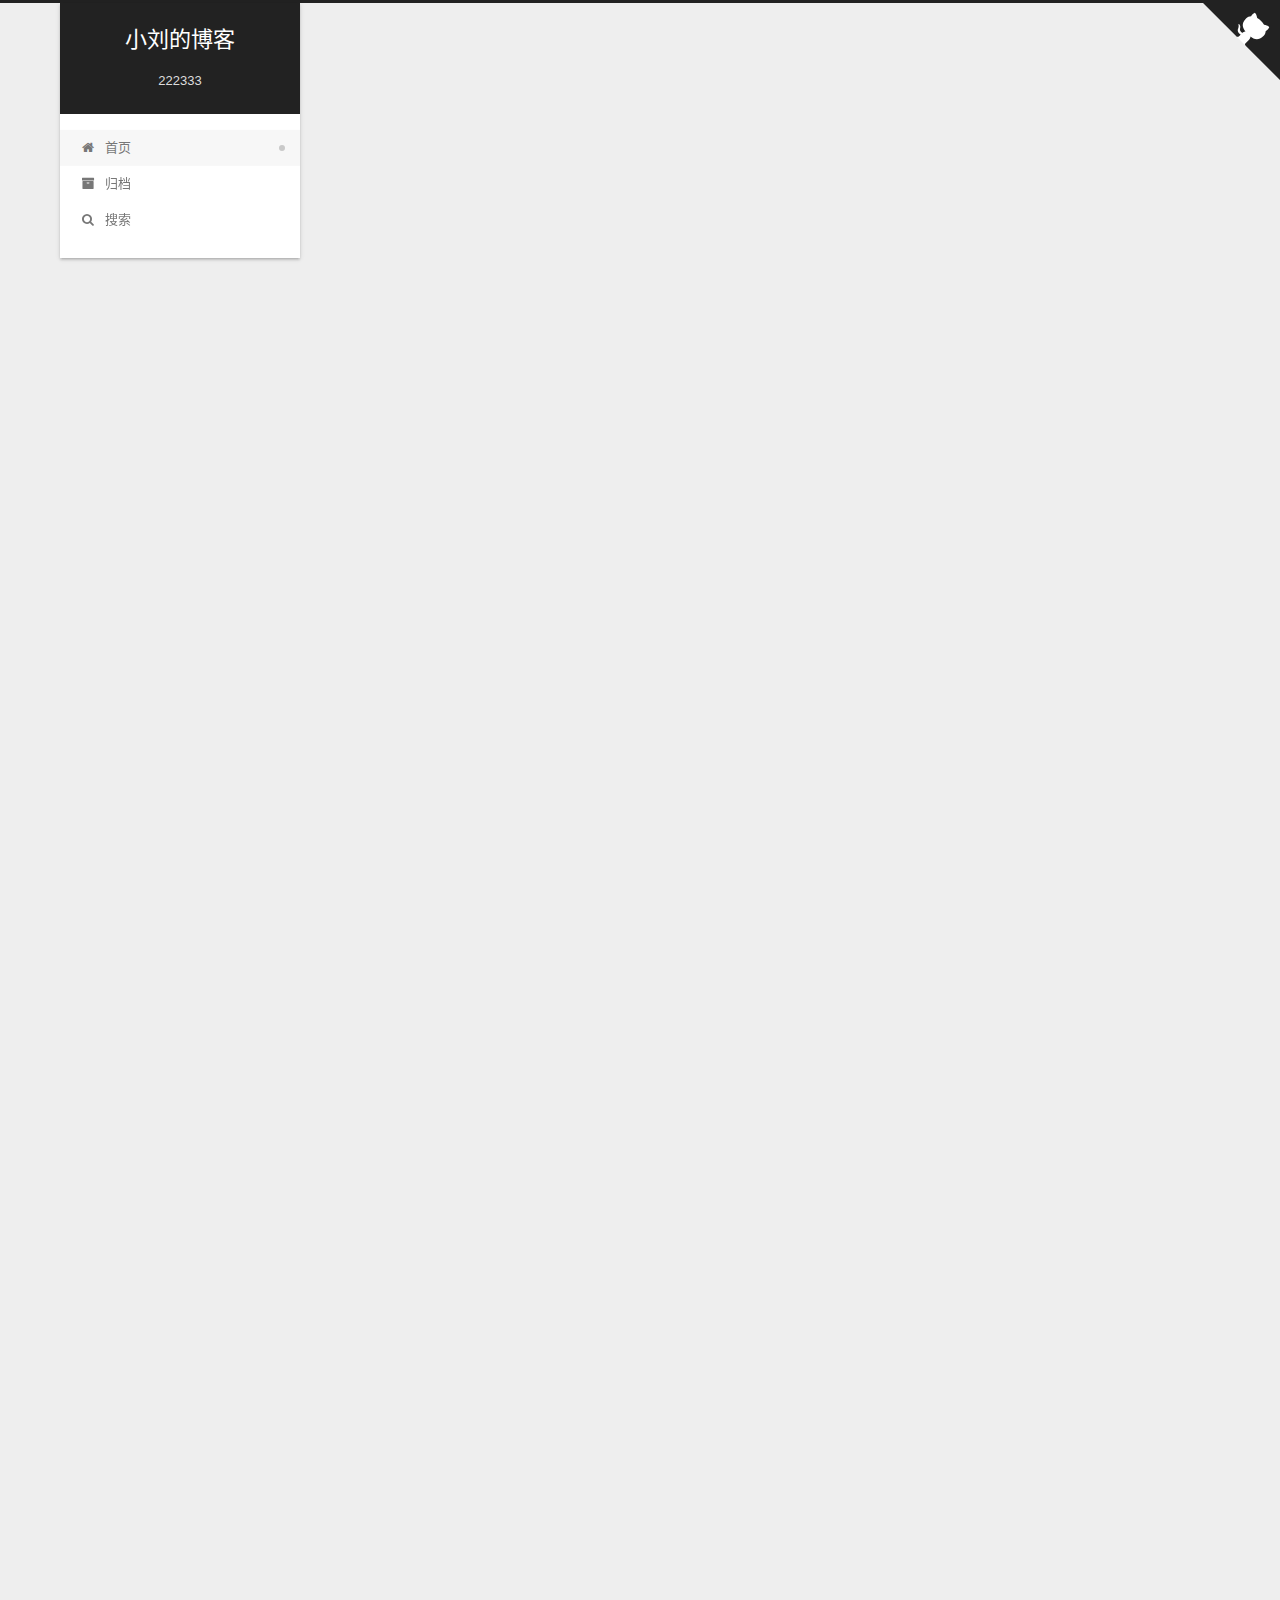
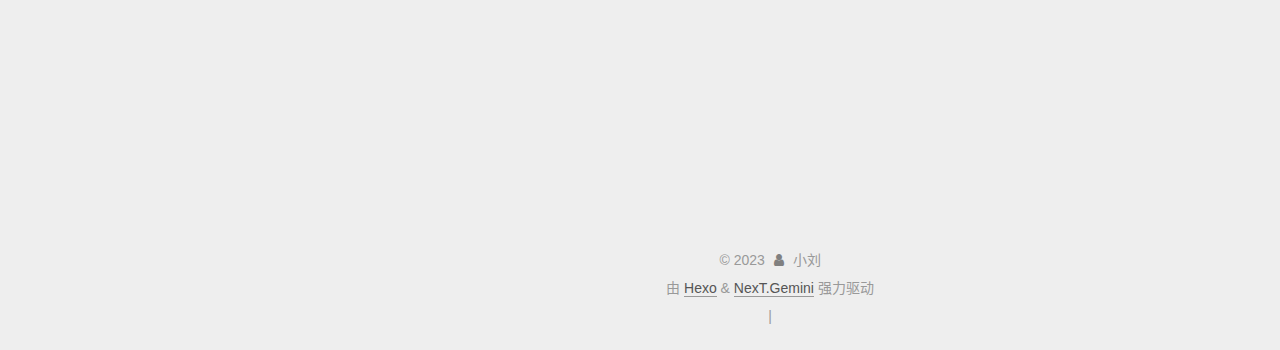
==== commit fd6286cb: "Site updated: 2023-03-18 12:49:04" ====
--- a/index.html
+++ b/index.html
@@ -17,7 +17,7 @@
 
 <script id="hexo-configurations">
     var NexT = window.NexT || {};
-    var CONFIG = {"hostname":"example.com","root":"/","scheme":"Gemini","version":"7.8.0","exturl":false,"sidebar":{"position":"left","display":"post","padding":18,"offset":12,"onmobile":false},"copycode":{"enable":false,"show_result":false,"style":null},"back2top":{"enable":true,"sidebar":false,"scrollpercent":"ture"},"bookmark":{"enable":false,"color":"#222","save":"auto"},"fancybox":false,"mediumzoom":false,"lazyload":false,"pangu":false,"comments":{"style":"tabs","active":null,"storage":true,"lazyload":false,"nav":null},"algolia":{"hits":{"per_page":10},"labels":{"input_placeholder":"Search for Posts","hits_empty":"We didn't find any results for the search: ${query}","hits_stats":"${hits} results found in ${time} ms"}},"localsearch":{"enable":true,"trigger":"auto","top_n_per_article":1,"unescape":false,"preload":false},"motion":{"enable":true,"async":false,"transition":{"post_block":"fadeIn","post_header":"slideDownIn","post_body":"slideDownIn","coll_header":"slideLeftIn","sidebar":"slideUpIn"}}};
+    var CONFIG = {"hostname":"example.com","root":"/","scheme":"Gemini","version":"7.8.0","exturl":false,"sidebar":{"position":"left","display":"post","padding":18,"offset":12,"onmobile":false},"copycode":{"enable":false,"show_result":false,"style":null},"back2top":{"enable":true,"sidebar":false,"scrollpercent":"ture"},"bookmark":{"enable":false,"color":"#222","save":"auto"},"fancybox":false,"mediumzoom":false,"lazyload":false,"pangu":false,"comments":{"style":"tabs","active":null,"storage":true,"lazyload":false,"nav":null},"algolia":{"hits":{"per_page":10},"labels":{"input_placeholder":"Search for Posts","hits_empty":"We didn't find any results for the search: ${query}","hits_stats":"${hits} results found in ${time} ms"}},"localsearch":{"enable":true,"trigger":"auto","top_n_per_article":1,"unescape":false,"preload":false},"motion":{"enable":true,"async":false,"transition":{"post_block":"fadeIn","post_header":"slideDownIn","post_body":"slideDownIn","coll_header":"slideLeftIn","sidebar":"slideUpIn"}},"path":"search.json"};
   </script>
 
   <meta name="description" content="11233">
@@ -175,76 +175,6 @@
 
           <div class="content index posts-expand">
             
-      
-  
-  
-  <article itemscope itemtype="http://schema.org/Article" class="post-block" lang="zh-CN">
-    <link itemprop="mainEntityOfPage" href="http://example.com/2023/03/18/hello-world/">
-
-    <span hidden itemprop="author" itemscope itemtype="http://schema.org/Person">
-      <meta itemprop="image" content="/images/avater.jpg">
-      <meta itemprop="name" content="Author">
-      <meta itemprop="description" content="11233">
-    </span>
-
-    <span hidden itemprop="publisher" itemscope itemtype="http://schema.org/Organization">
-      <meta itemprop="name" content="小刘的博客">
-    </span>
-      <header class="post-header">
-        <h2 class="post-title" itemprop="name headline">
-          
-            <a href="/2023/03/18/hello-world/" class="post-title-link" itemprop="url">Hello World</a>
-        </h2>
-
-        <div class="post-meta">
-            <span class="post-meta-item">
-              <span class="post-meta-item-icon">
-                <i class="fa fa-calendar-o"></i>
-              </span>
-              <span class="post-meta-item-text">发表于</span>
-
-              <time title="创建时间：2023-03-18 12:16:13" itemprop="dateCreated datePublished" datetime="2023-03-18T12:16:13+08:00">2023-03-18</time>
-            </span>
-
-          
-
-        </div>
-      </header>
-
-    
-    
-    
-    <div class="post-body" itemprop="articleBody">
-
-      
-          <p>Welcome to <a target="_blank" rel="noopener" href="https://hexo.io/">Hexo</a>! This is your very first post. Check <a target="_blank" rel="noopener" href="https://hexo.io/docs/">documentation</a> for more info. If you get any problems when using Hexo, you can find the answer in <a target="_blank" rel="noopener" href="https://hexo.io/docs/troubleshooting.html">troubleshooting</a> or you can ask me on <a target="_blank" rel="noopener" href="https://github.com/hexojs/hexo/issues">GitHub</a>.</p>
-<h2 id="Quick-Start"><a href="#Quick-Start" class="headerlink" title="Quick Start"></a>Quick Start</h2><h3 id="Create-a-new-post"><a href="#Create-a-new-post" class="headerlink" title="Create a new post"></a>Create a new post</h3><figure class="highlight bash"><table><tr><td class="gutter"><pre><span class="line">1</span><br></pre></td><td class="code"><pre><span class="line">$ hexo new <span class="string">&quot;My New Post&quot;</span></span><br></pre></td></tr></table></figure>
-
-<p>More info: <a target="_blank" rel="noopener" href="https://hexo.io/docs/writing.html">Writing</a></p>
-<h3 id="Run-server"><a href="#Run-server" class="headerlink" title="Run server"></a>Run server</h3><figure class="highlight bash"><table><tr><td class="gutter"><pre><span class="line">1</span><br></pre></td><td class="code"><pre><span class="line">$ hexo server</span><br></pre></td></tr></table></figure>
-
-<p>More info: <a target="_blank" rel="noopener" href="https://hexo.io/docs/server.html">Server</a></p>
-<h3 id="Generate-static-files"><a href="#Generate-static-files" class="headerlink" title="Generate static files"></a>Generate static files</h3><figure class="highlight bash"><table><tr><td class="gutter"><pre><span class="line">1</span><br></pre></td><td class="code"><pre><span class="line">$ hexo generate</span><br></pre></td></tr></table></figure>
-
-<p>More info: <a target="_blank" rel="noopener" href="https://hexo.io/docs/generating.html">Generating</a></p>
-<h3 id="Deploy-to-remote-sites"><a href="#Deploy-to-remote-sites" class="headerlink" title="Deploy to remote sites"></a>Deploy to remote sites</h3><figure class="highlight bash"><table><tr><td class="gutter"><pre><span class="line">1</span><br></pre></td><td class="code"><pre><span class="line">$ hexo deploy</span><br></pre></td></tr></table></figure>
-
-<p>More info: <a target="_blank" rel="noopener" href="https://hexo.io/docs/one-command-deployment.html">Deployment</a></p>
-
-      
-    </div>
-
-    
-    
-    
-      <footer class="post-footer">
-        <div class="post-eof"></div>
-      </footer>
-  </article>
-  
-  
-  
-
       
   
   
@@ -698,7 +628,7 @@
       <div class="site-state-item site-state-posts">
           <a href="/archives/">
         
-          <span class="site-state-item-count">6</span>
+          <span class="site-state-item-count">5</span>
           <span class="site-state-item-name">日志</span>
         </a>
       </div>
--- a/css/main.css
+++ b/css/main.css
@@ -1243,7 +1243,7 @@
 }
 .links-of-author a::before,
 .links-of-author span.exturl::before {
-  background: #ffc299;
+  background: #88da8e;
   border-radius: 50%;
   content: ' ';
   display: inline-block;
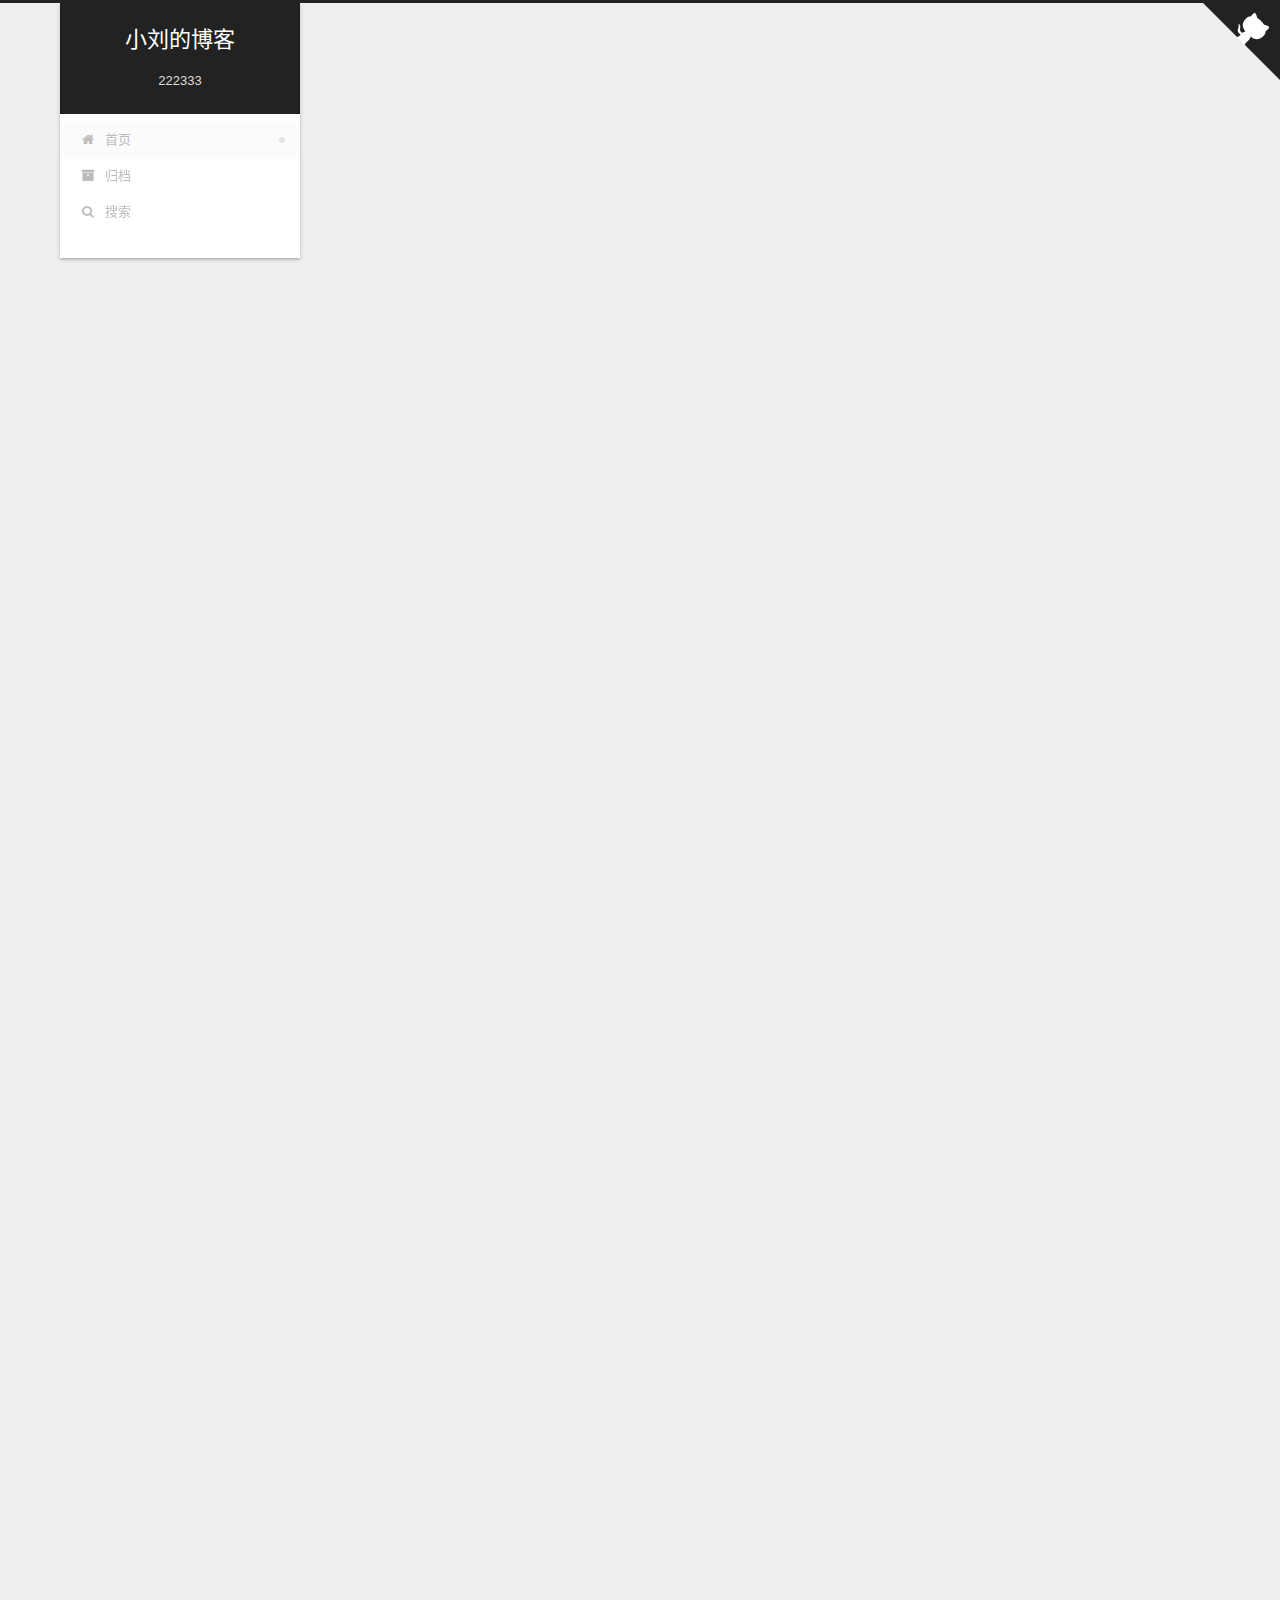
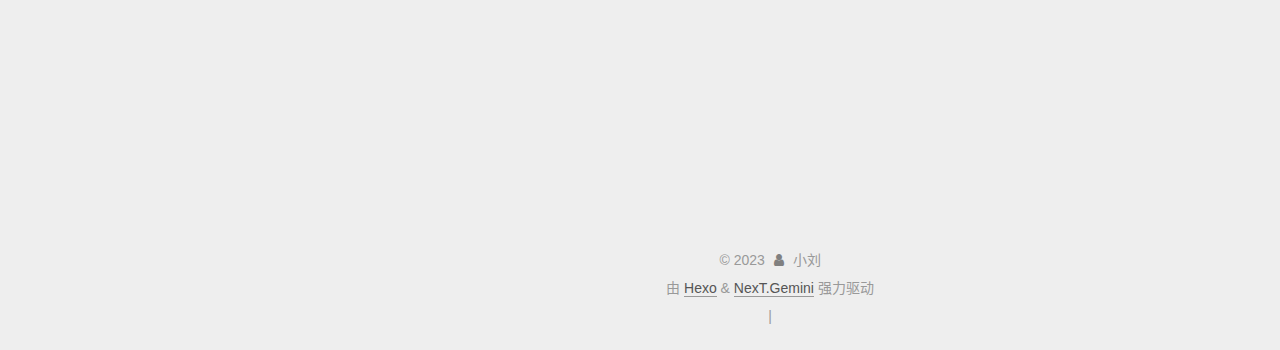
==== commit 4c44cb56: "Site updated: 2023-03-18 13:06:01" ====
--- a/index.html
+++ b/index.html
@@ -633,8 +633,9 @@
         </a>
       </div>
       <div class="site-state-item site-state-tags">
+            <a href="/tags/">
         <span class="site-state-item-count">1</span>
-        <span class="site-state-item-name">标签</span>
+        <span class="site-state-item-name">标签</span></a>
       </div>
   </nav>
 </div>
--- a/css/main.css
+++ b/css/main.css
@@ -1243,7 +1243,7 @@
 }
 .links-of-author a::before,
 .links-of-author span.exturl::before {
-  background: #88da8e;
+  background: #adffff;
   border-radius: 50%;
   content: ' ';
   display: inline-block;
